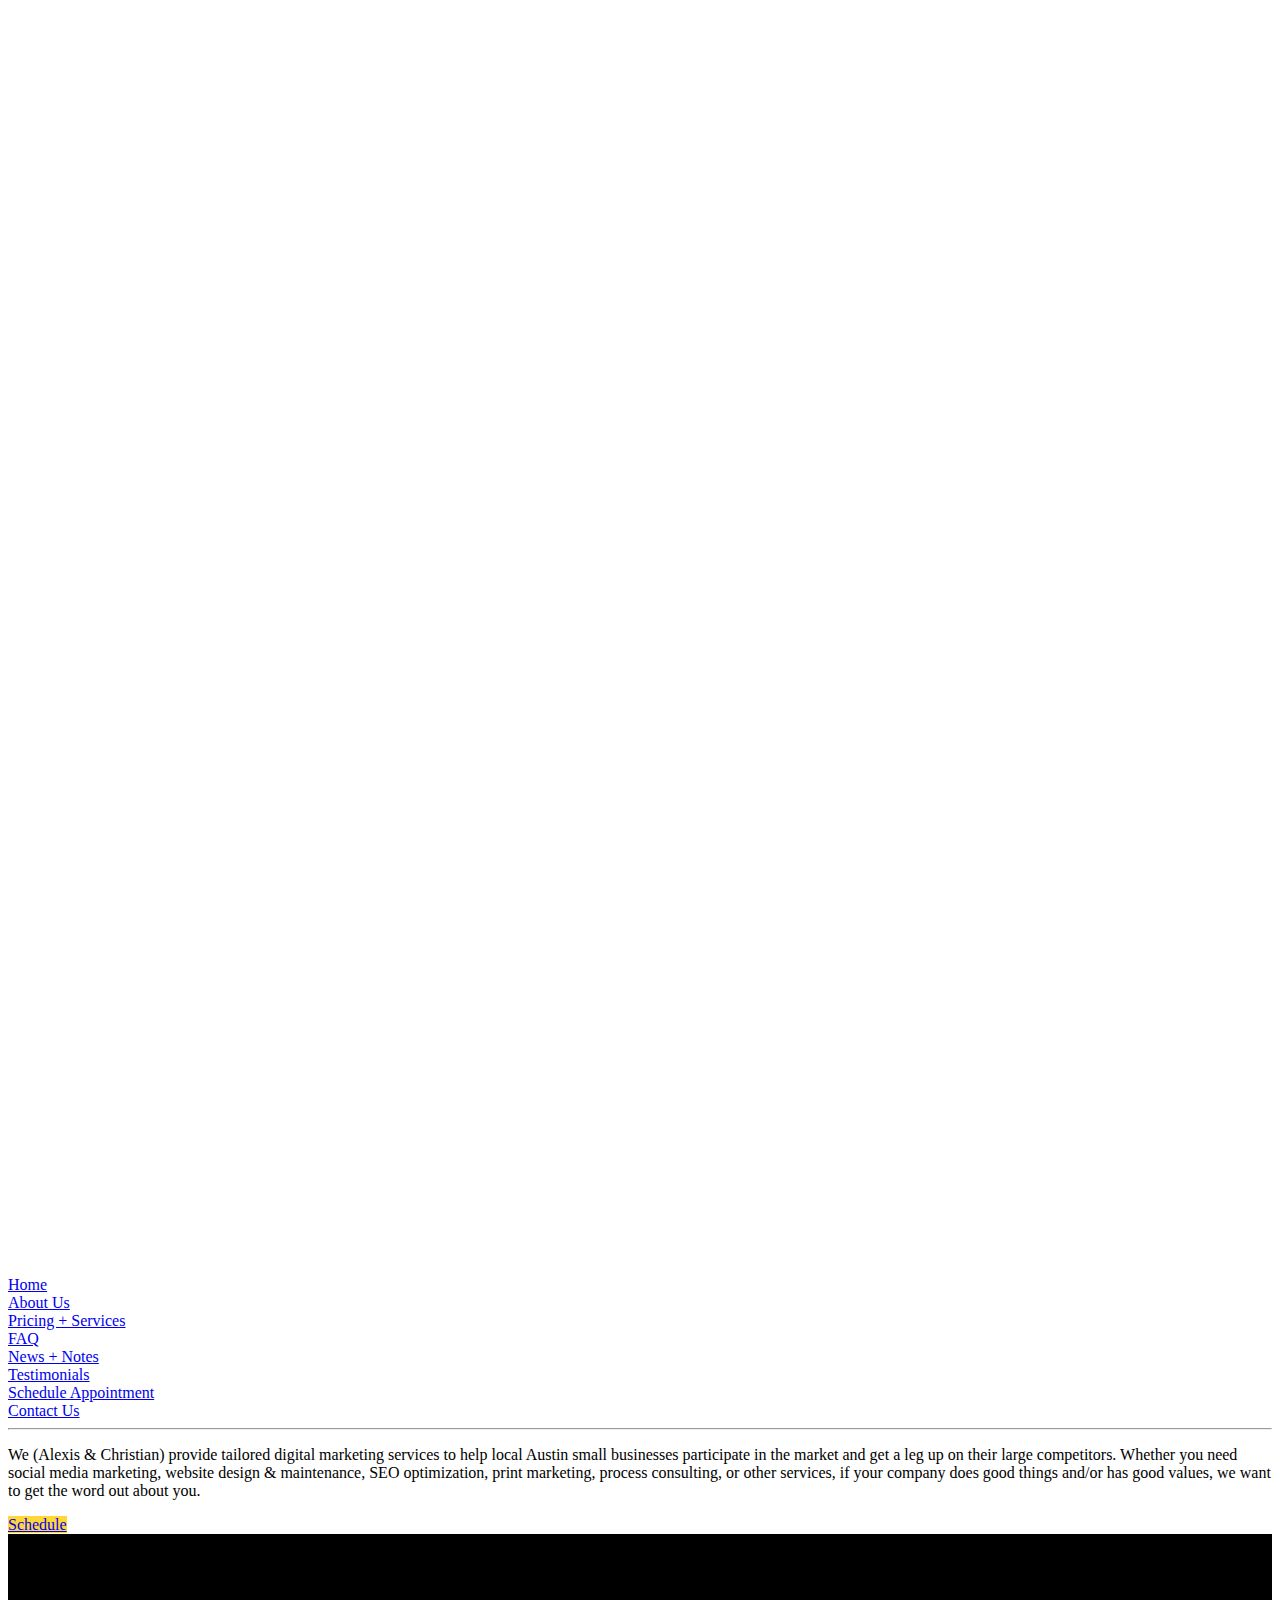
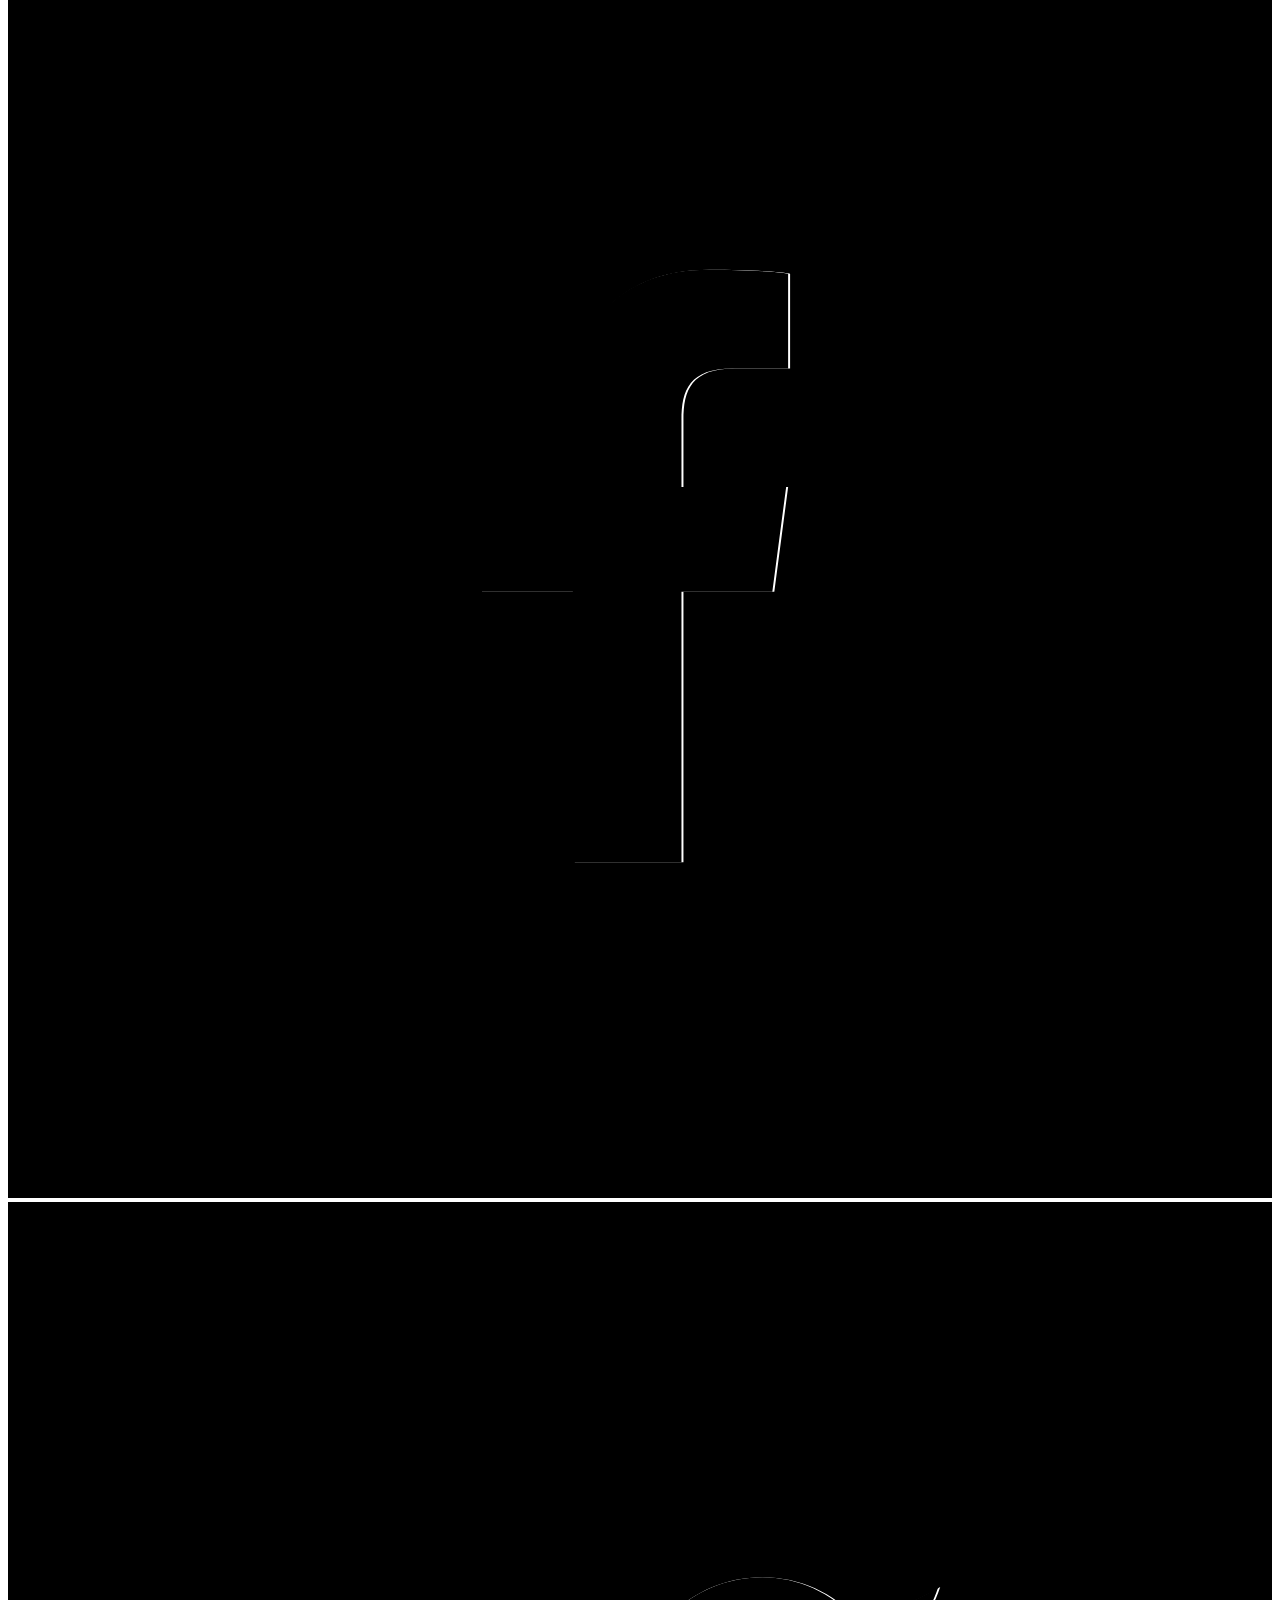
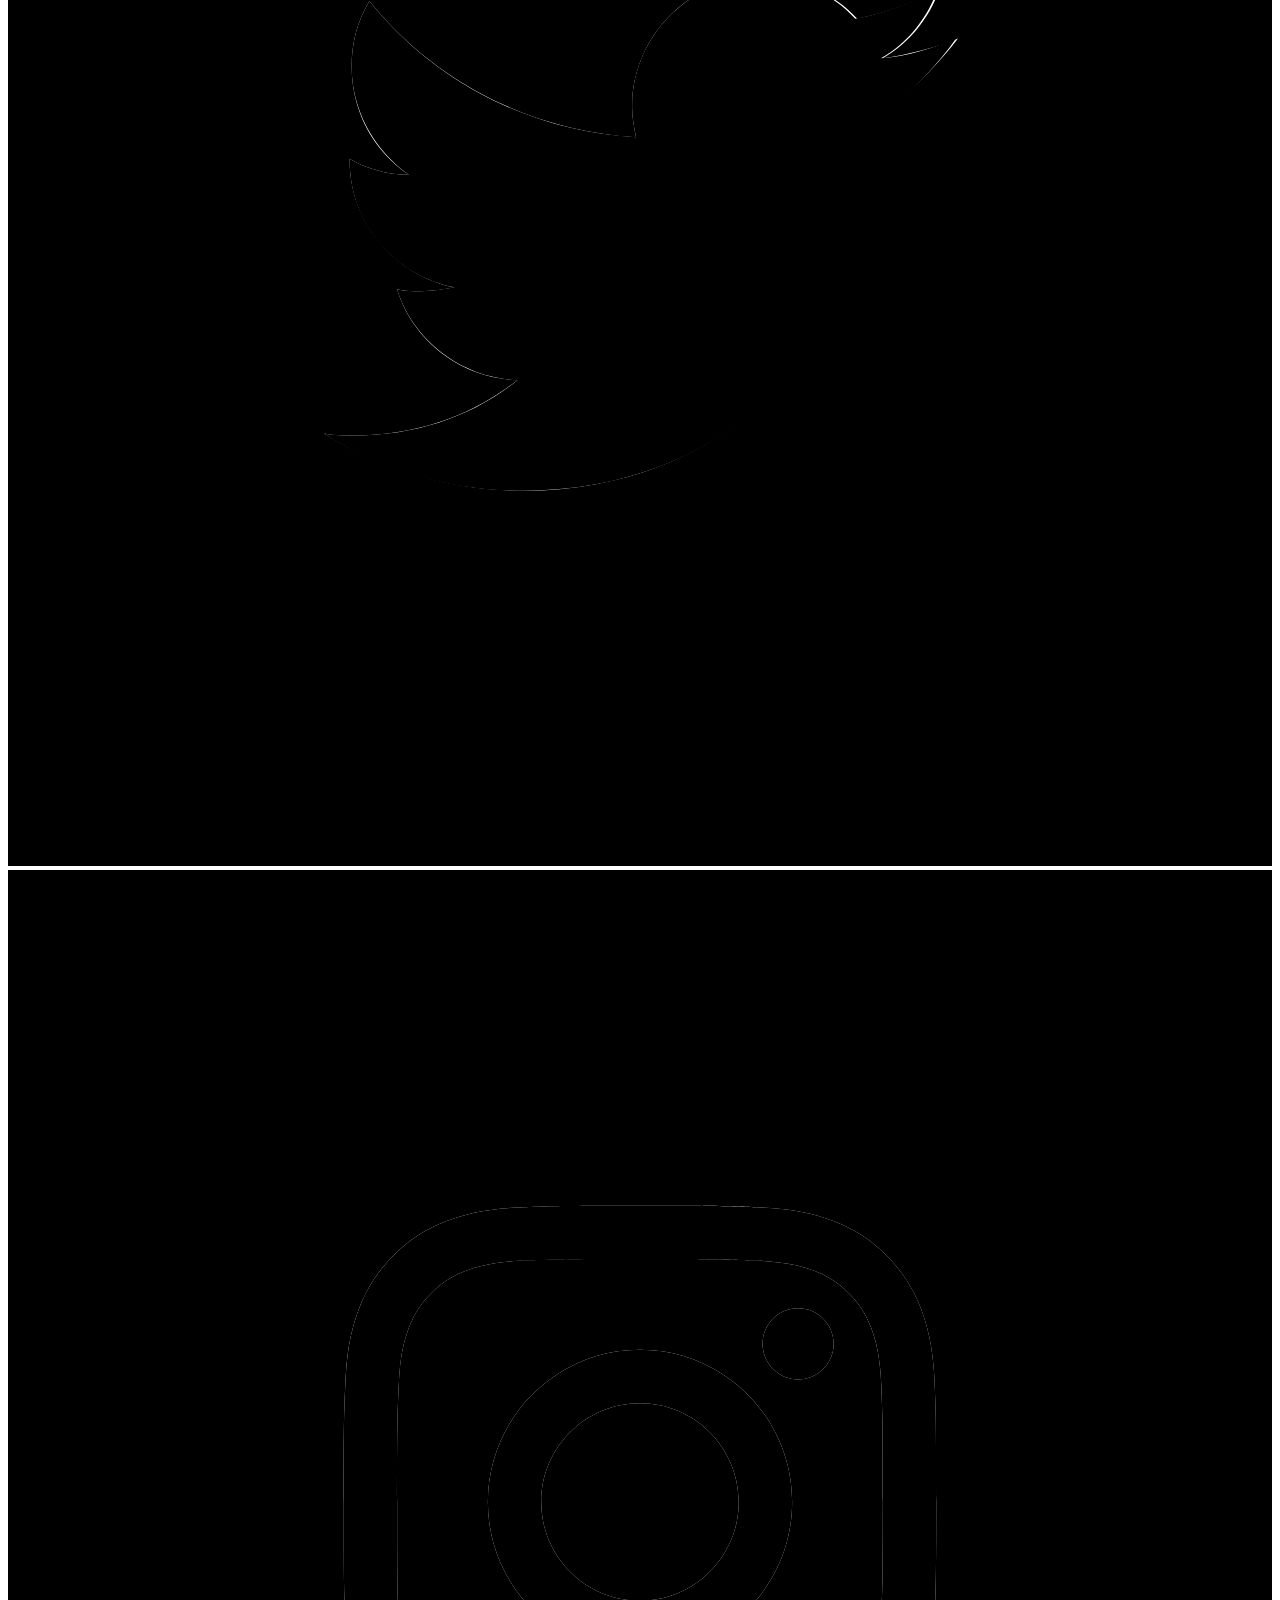
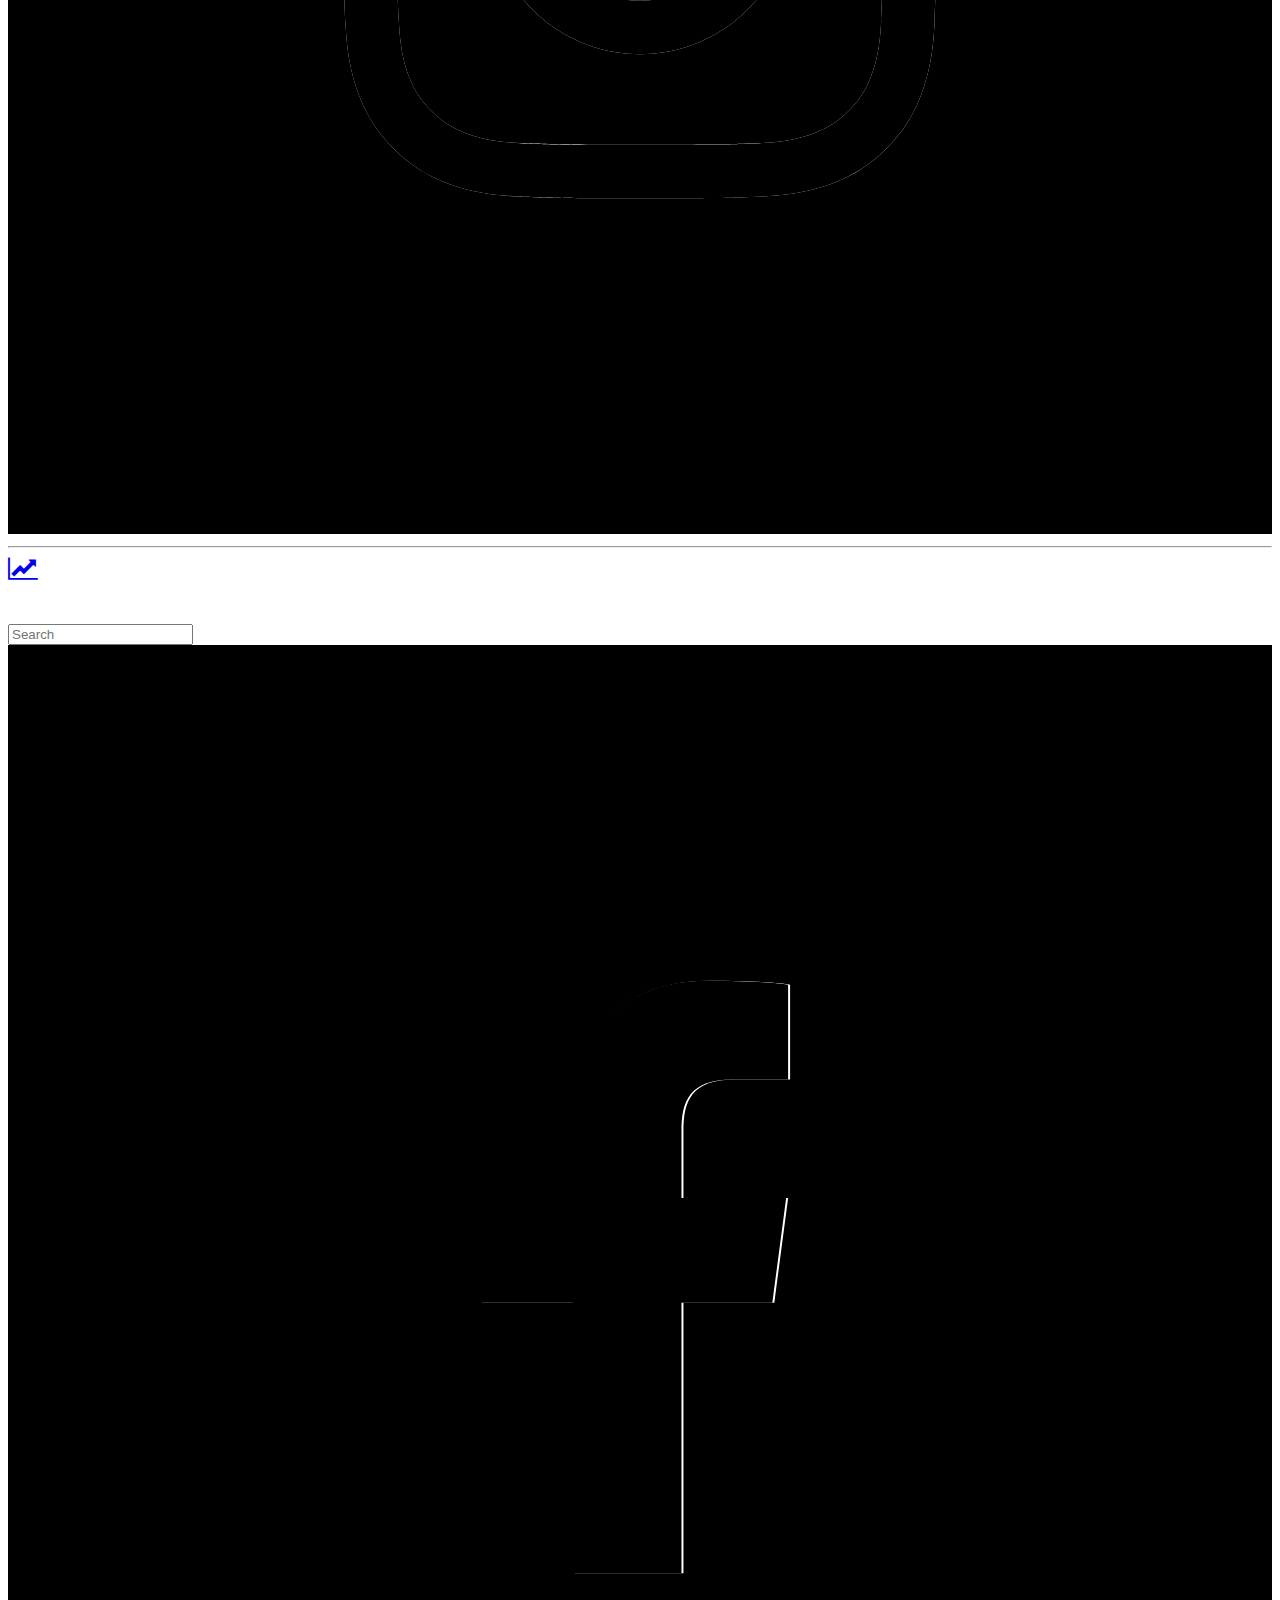
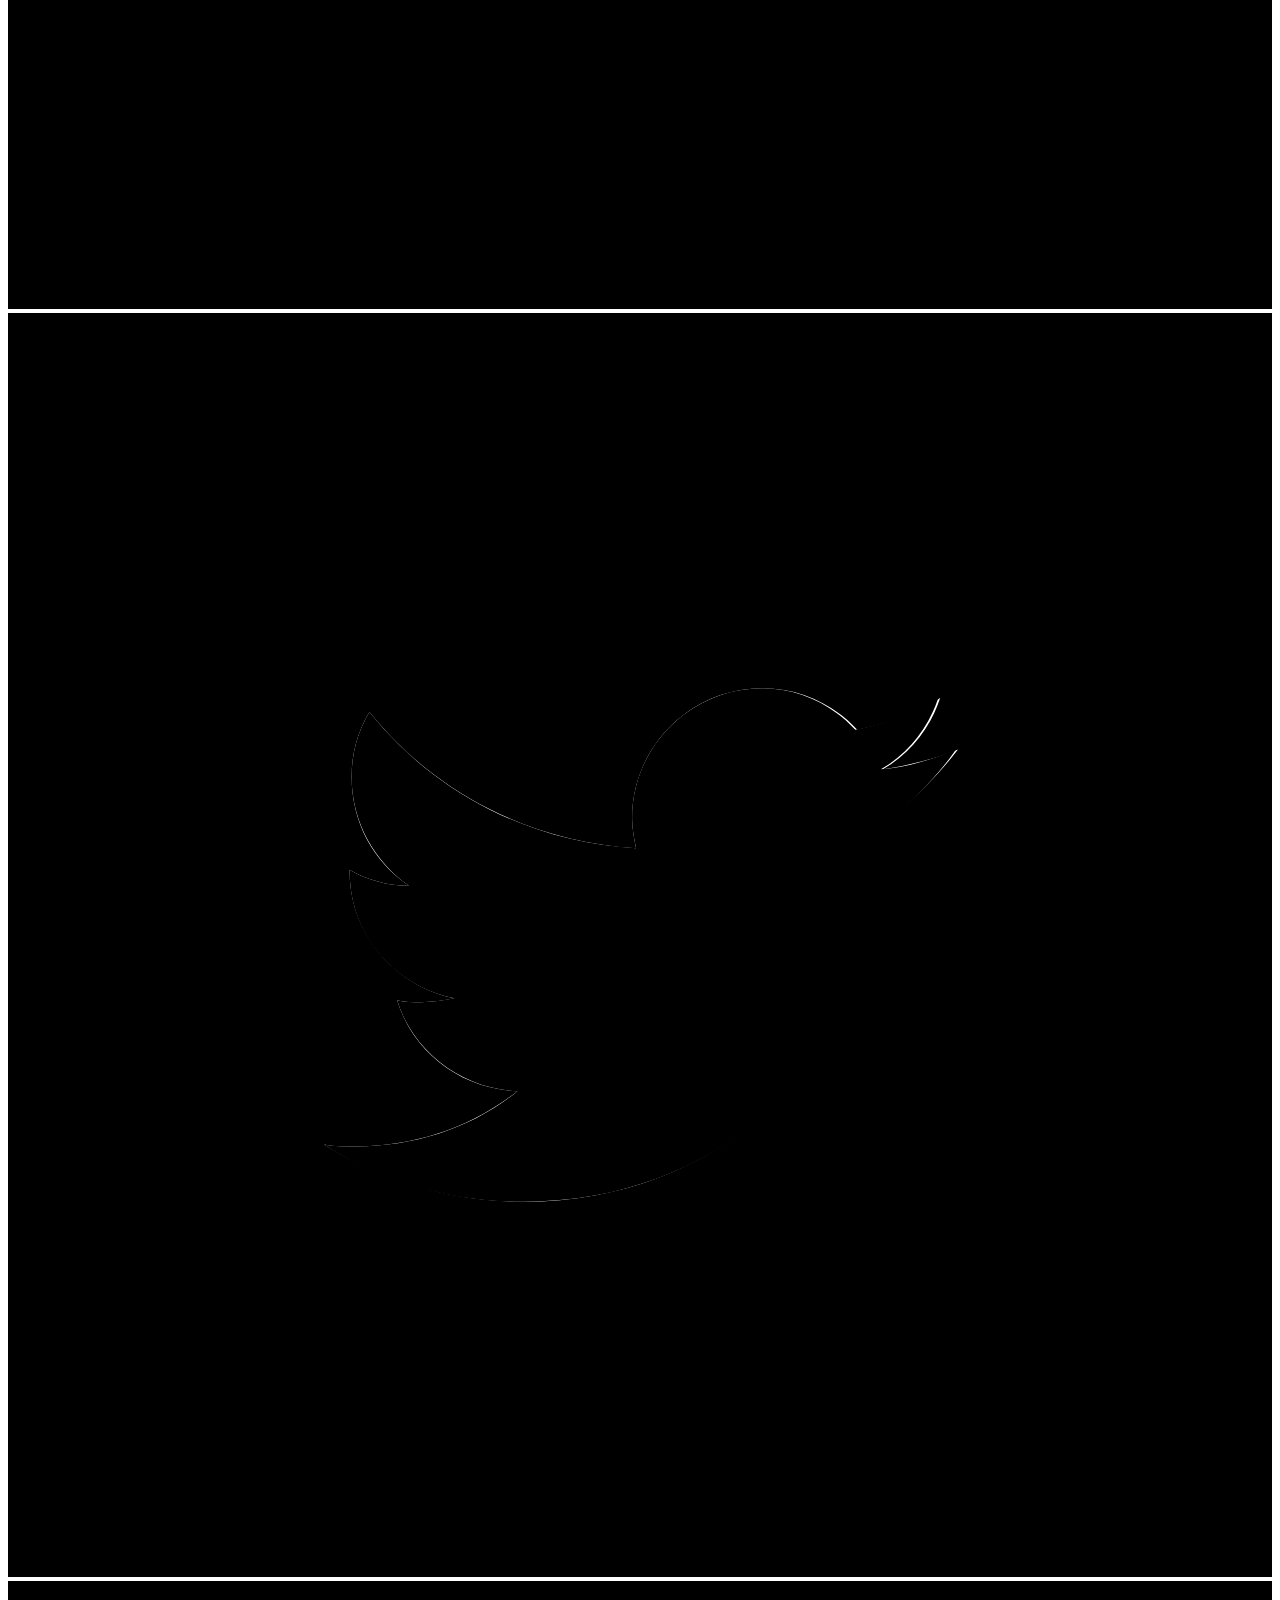
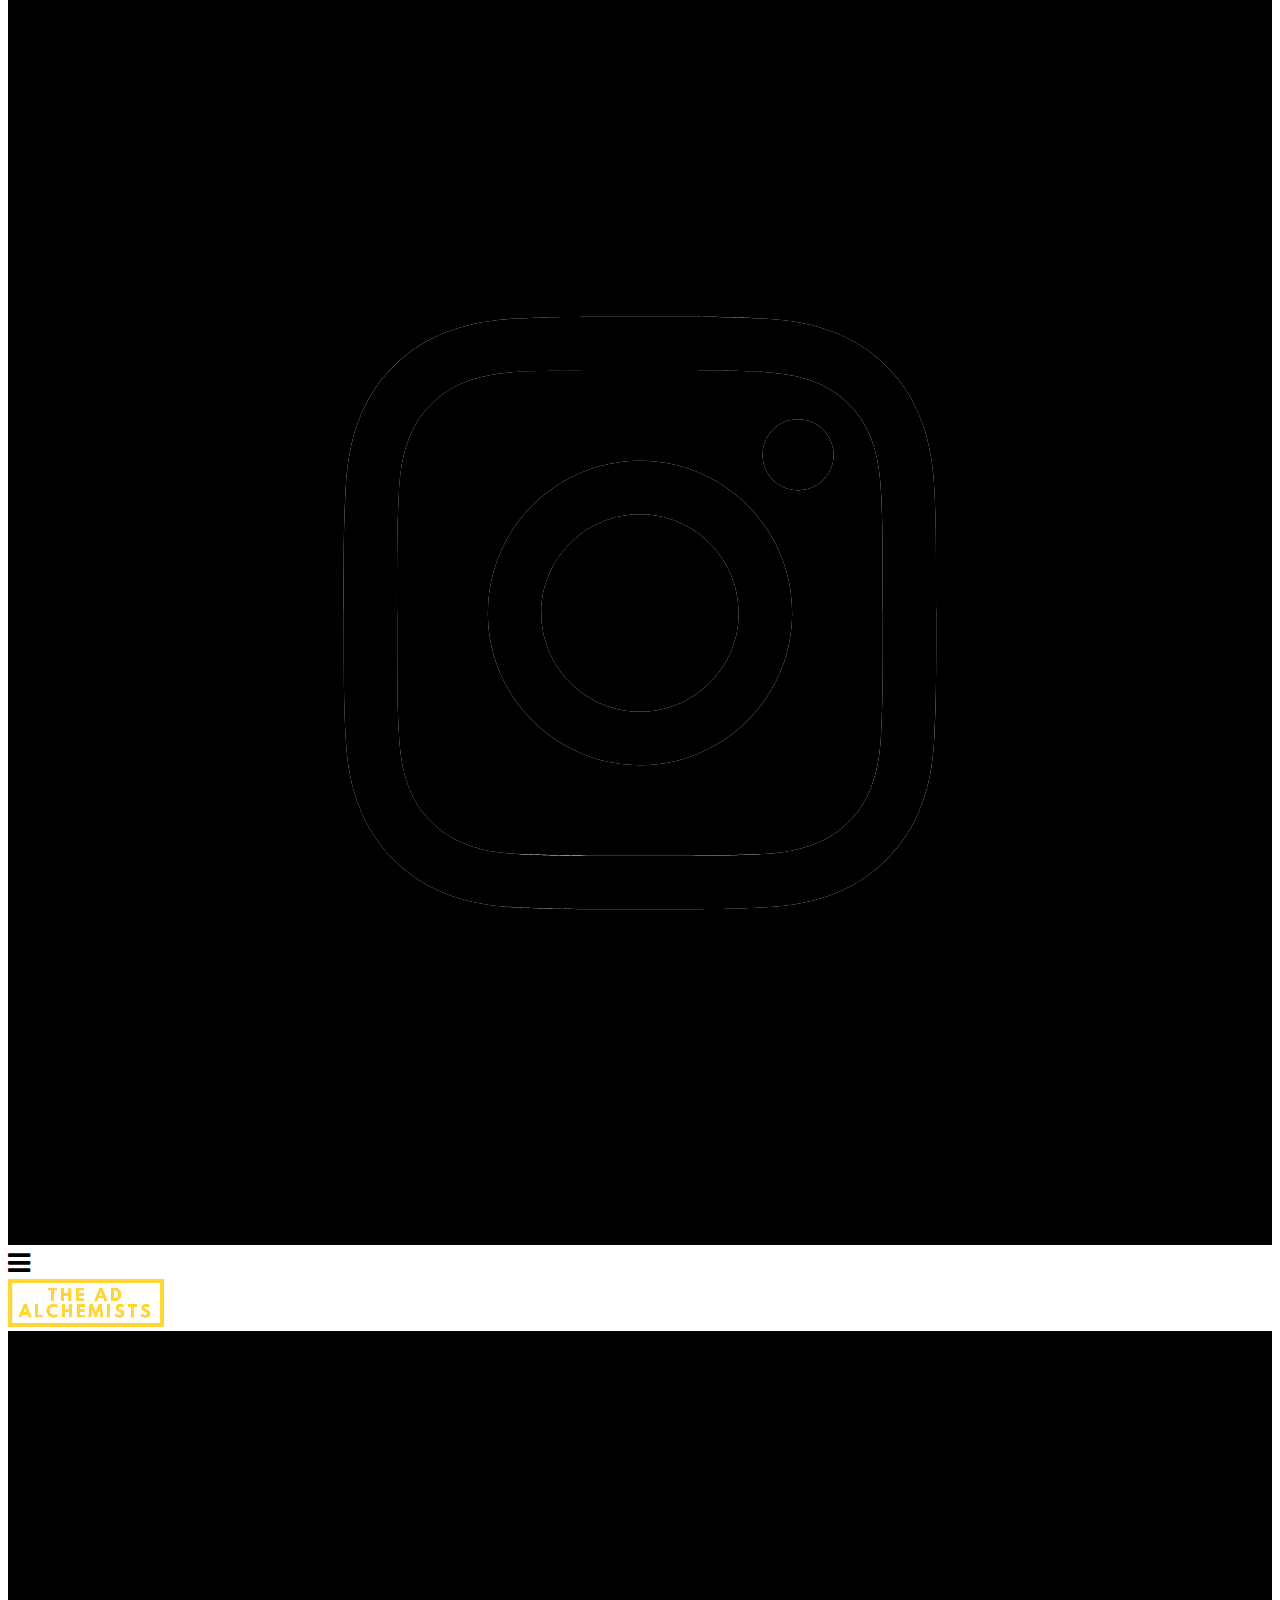
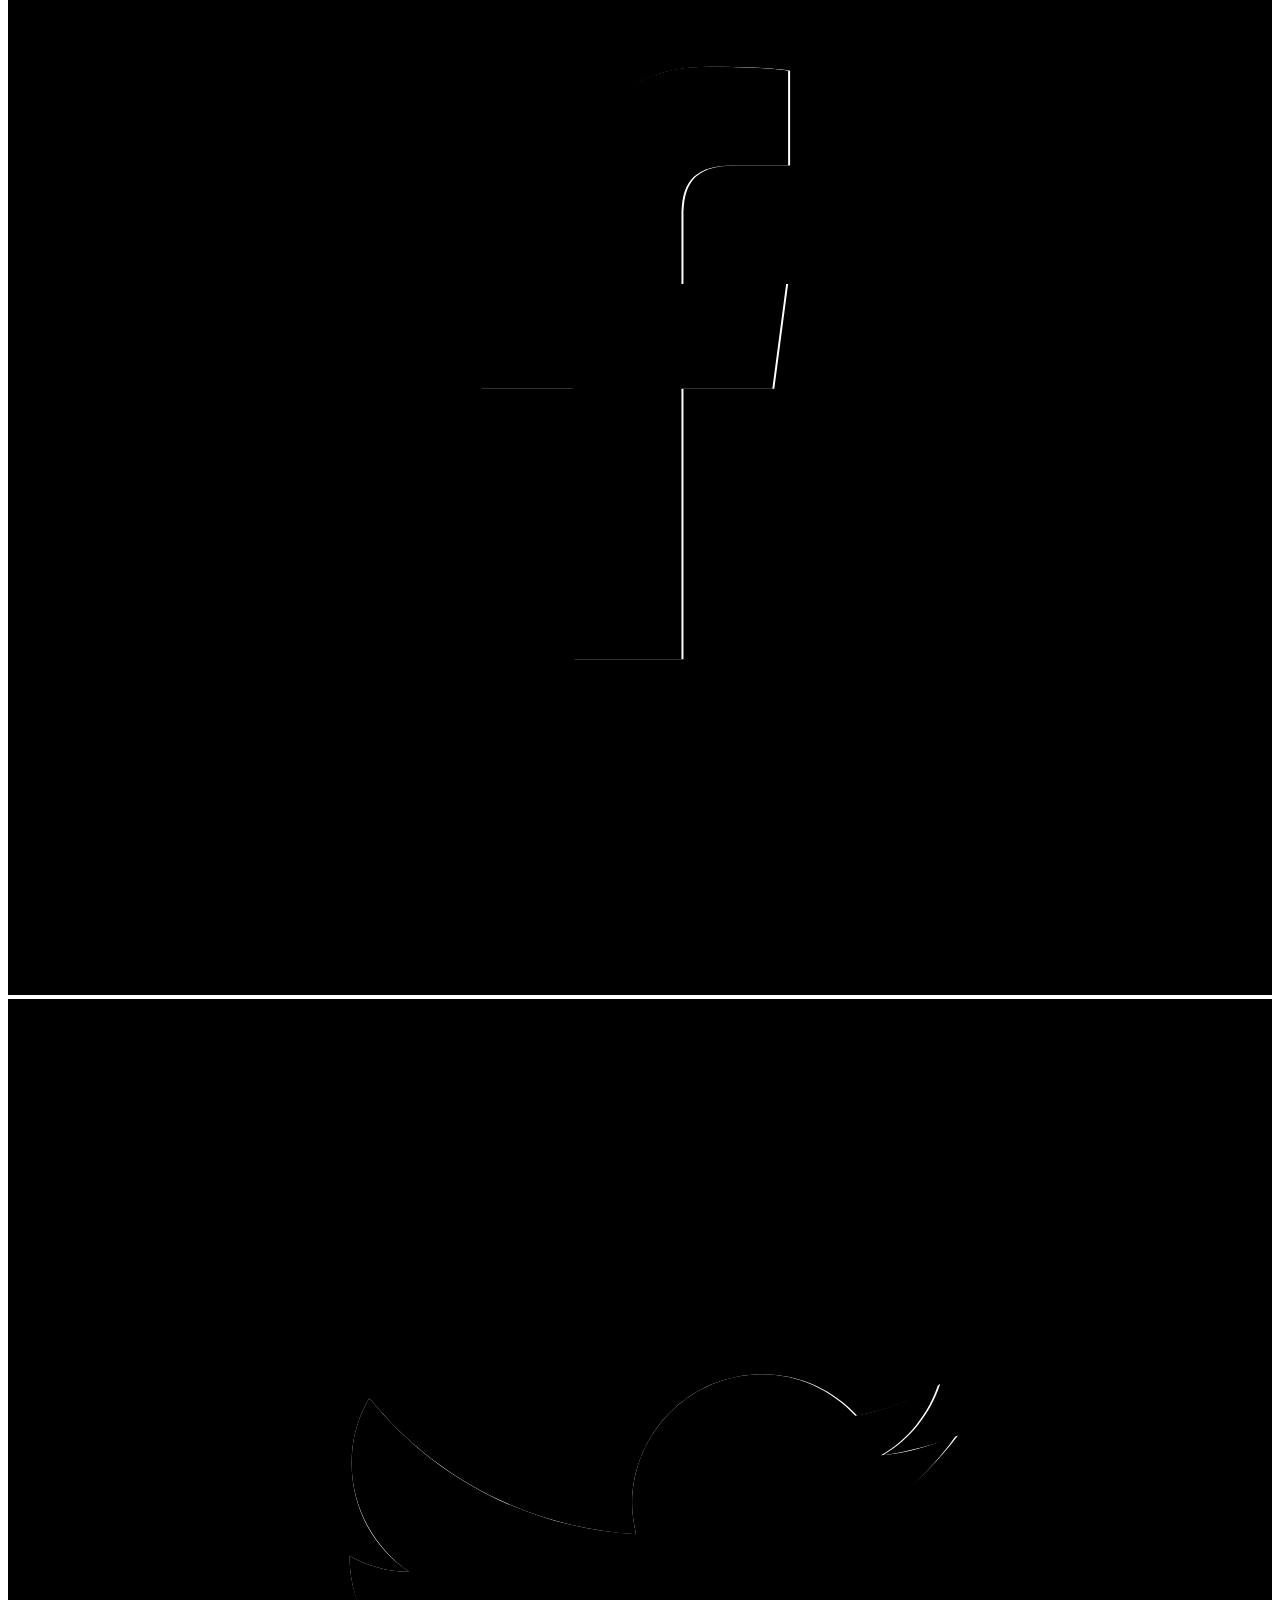
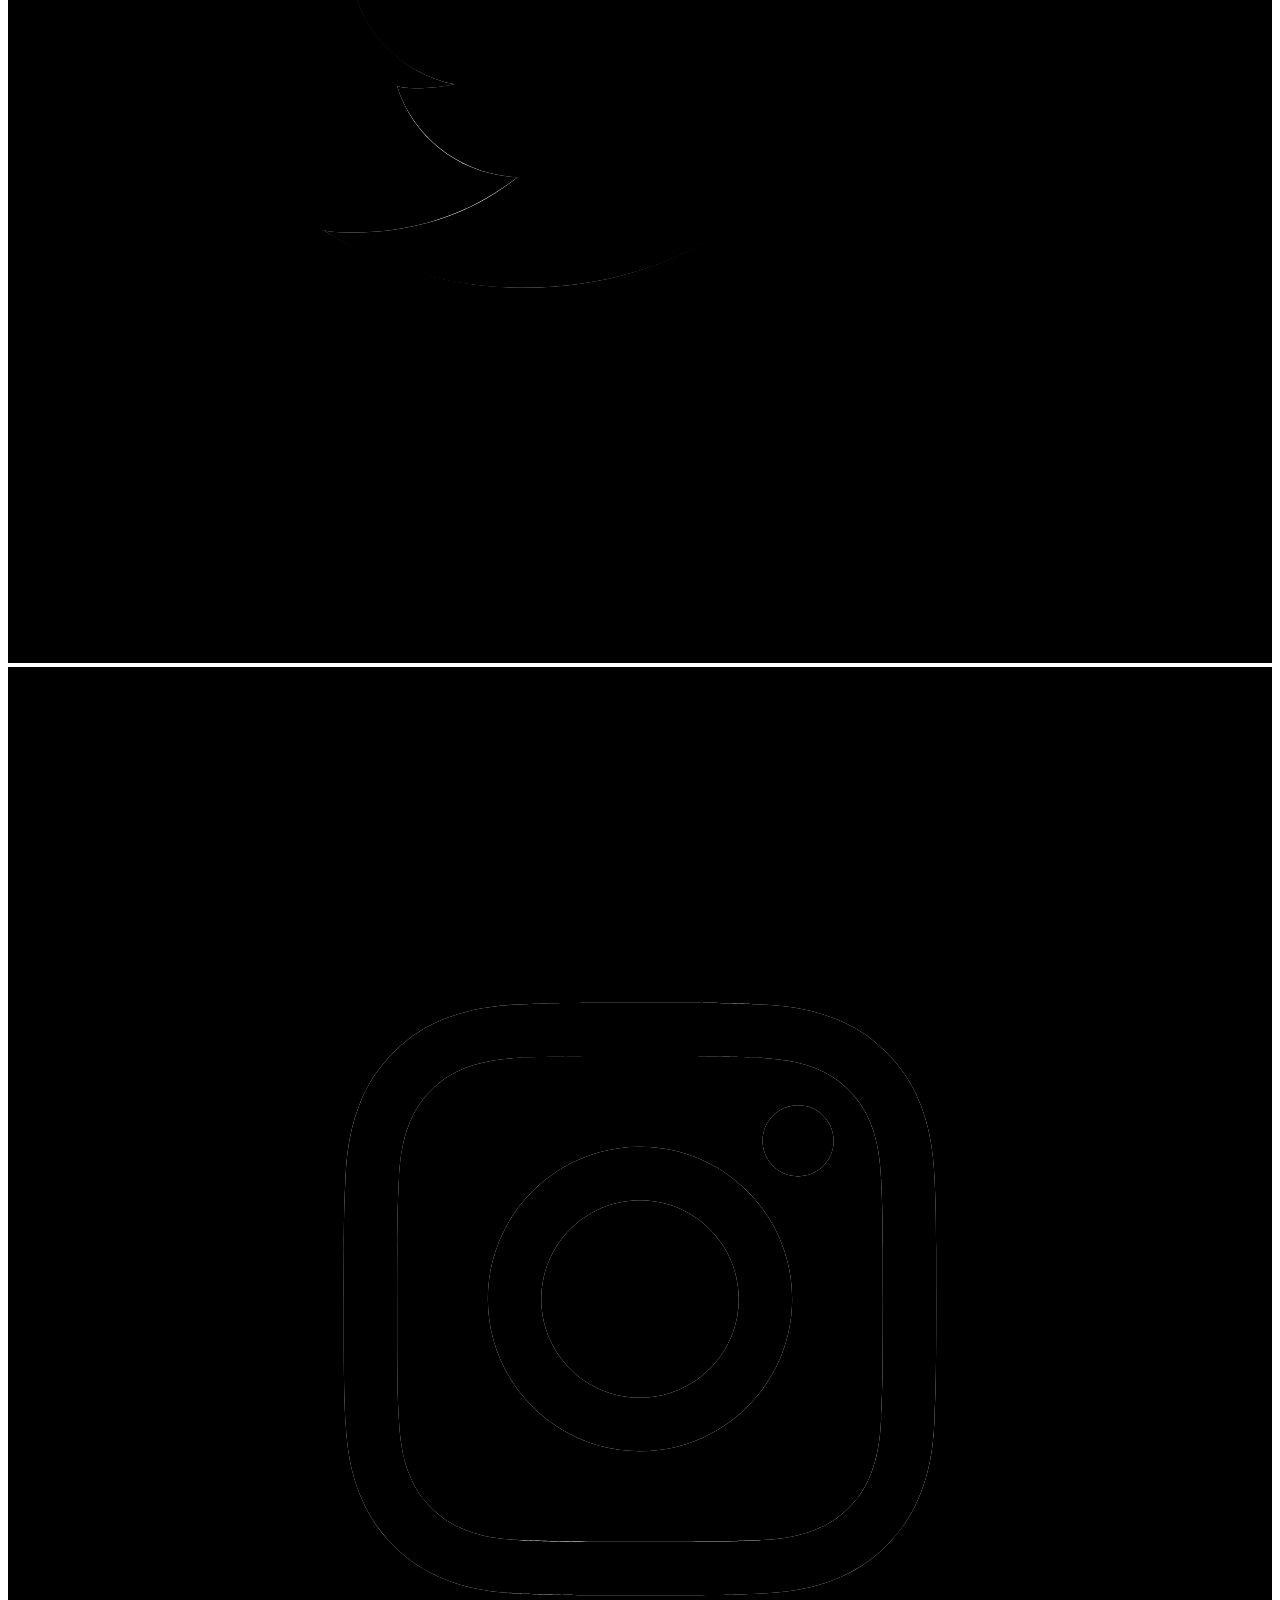
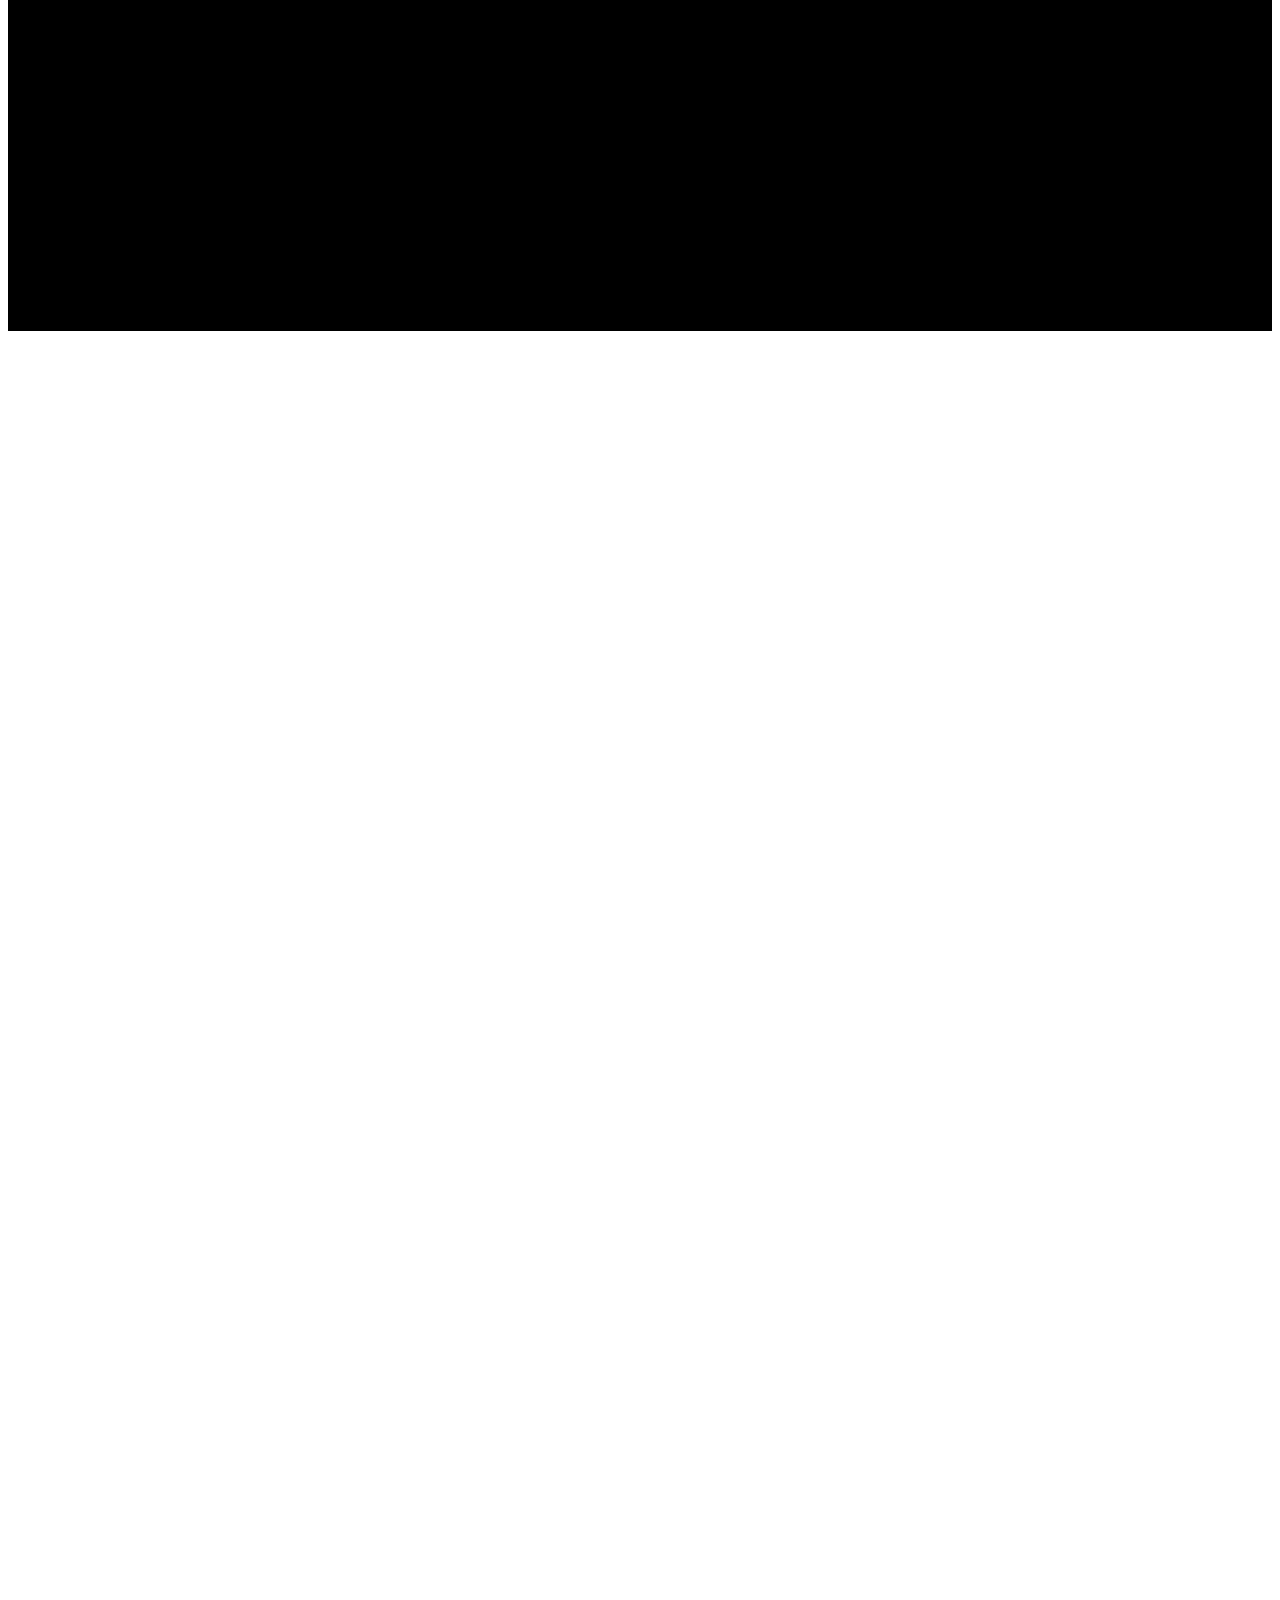
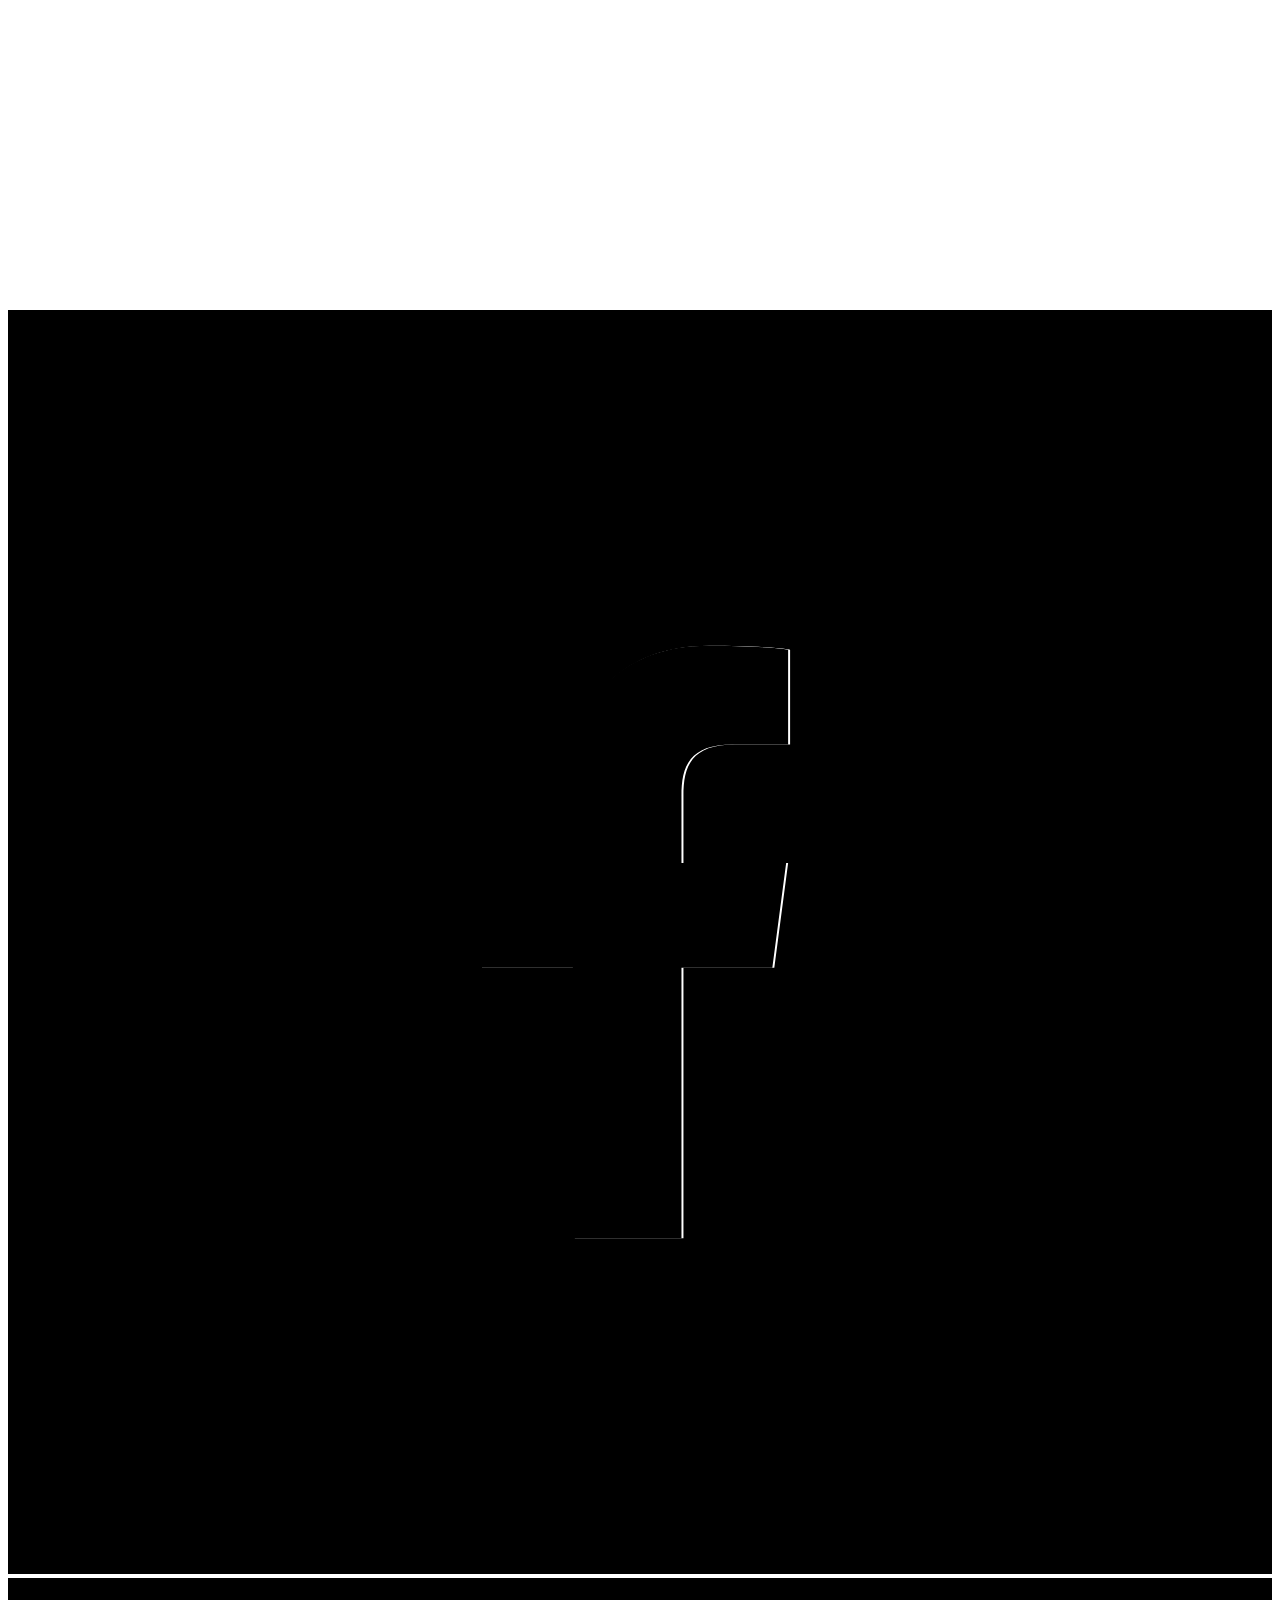
==== index.html @ 6ea58156 "Changing font-size for fa icon from prev commit" ====
<!doctype html>
<html xmlns:og="http://opengraphprotocol.org/schema/" xmlns:fb="http://www.facebook.com/2008/fbml" xmlns:website="http://ogp.me/ns/website" lang="en-US" itemscope itemtype="http://schema.org/WebPage" class="touch-styles">

<head>
    <meta http-equiv="X-UA-Compatible" content="IE=edge,chrome=1">
    <meta name="viewport" content="width=device-width, initial-scale=1">
    <base href="">
    <meta charset="utf-8" />
    <title>The Ad Alchemists</title>
    <link rel="shortcut icon" type="image/x-icon" href="/favicon.ico" />
    <link rel="canonical" href="http://www.theadalchemists.com/" />
    <meta property="og:site_name" content="Ready" />
    <meta property="og:title" content="Home" />
    <meta property="og:url" content="http://www.theadalchemists.com/" />
    <meta property="og:type" content="website" />
    <meta property="og:image" content="http://static1.squarespace.com/static/573cc03cc2ea51f428cb5dd6/t/591e15255016e103c188b16f/1495143718027/ready-logo.png?format=1000w" />
    <meta property="og:image:width" content="114" />
    <meta property="og:image:height" content="48" />
    <meta itemprop="name" content="Home" />
    <meta itemprop="url" content="https://ready-demo.squarespace.com/" />
    <meta itemprop="thumbnailUrl" content="http://static1.squarespace.com/static/573cc03cc2ea51f428cb5dd6/t/591e15255016e103c188b16f/1495143718027/ready-logo.png?format=1000w" />
    <link rel="image_src" href="http://static1.squarespace.com/static/573cc03cc2ea51f428cb5dd6/t/591e15255016e103c188b16f/1495143718027/ready-logo.png?format=1000w" />
    <meta itemprop="image" content="http://static1.squarespace.com/static/573cc03cc2ea51f428cb5dd6/t/591e15255016e103c188b16f/1495143718027/ready-logo.png?format=1000w" />
    <meta name="twitter:title" content="Home" />
    <meta name="twitter:image" content="http://static1.squarespace.com/static/573cc03cc2ea51f428cb5dd6/t/591e15255016e103c188b16f/1495143718027/ready-logo.png?format=1000w" />
    <meta name="twitter:url" content="https://ready-demo.squarespace.com/" />
    <meta name="twitter:card" content="summary" />
    <meta name="description" content="Vivid headlines and bright pops of color promote your services." />
    <script type="text/javascript" src="//use.typekit.net/ik/[base64].js"></script>
    <script type="text/javascript">
        try {
            Typekit.load();
        } catch (e) {}
    </script>
    <link rel="stylesheet" type="text/css" href="//fonts.googleapis.com/css?family=Roboto+Mono:400,500,700,700i,500i" />
    <script type="text/javascript">
        SQUARESPACE_ROLLUPS = {};
    </script>
    <script>
        (function(rollups, name) {
            if (!rollups[name]) {
                rollups[name] = {};
            }
            rollups[name].js = ["//static.squarespace.com/universal/scripts-compressed/common-2dbd768124782fe34b0a-min.js"];
        })(SQUARESPACE_ROLLUPS, 'squarespace-common');
    </script>
    <script crossorigin="anonymous" src="//static.squarespace.com/universal/scripts-compressed/common-2dbd768124782fe34b0a-min.js"></script>
    <script>
        (function(rollups, name) {
            if (!rollups[name]) {
                rollups[name] = {};
            }
            rollups[name].js = ["//static.squarespace.com/universal/scripts-compressed/dialog-80634f0387339749a4f3-min.js"];
        })(SQUARESPACE_ROLLUPS, 'squarespace-dialog');
    </script>
    <script crossorigin="anonymous" src="//static.squarespace.com/universal/scripts-compressed/dialog-80634f0387339749a4f3-min.js"></script>
    <script>
        (function(rollups, name) {
            if (!rollups[name]) {
                rollups[name] = {};
            }
            rollups[name].css = ["//static.squarespace.com/universal/styles-compressed/dialog-aba41cb3c0853ecd2e2fb2303806d950-min.css"];
        })(SQUARESPACE_ROLLUPS, 'squarespace-dialog');
    </script>
    <link rel="stylesheet" type="text/css" href="//static.squarespace.com/universal/styles-compressed/dialog-aba41cb3c0853ecd2e2fb2303806d950-min.css" />
    <script data-name="static-context">
        Static.SQUARESPACE_CONTEXT = {
            "facebookAppId": "314192535267336",
            "rollups": {
                "squarespace-announcement-bar": {
                    "css": "//static.squarespace.com/universal/styles-compressed/announcement-bar-d41d8cd98f00b204e9800998ecf8427e-min.css",
                    "js": "//static.squarespace.com/universal/scripts-compressed/announcement-bar-5a10ab8573ddf94ac1d8-min.js"
                },
                "squarespace-audio-player": {
                    "css": "//static.squarespace.com/universal/styles-compressed/audio-player-76e4bfcc3f9830beb388bae2002fbe6c-min.css",
                    "js": "//static.squarespace.com/universal/scripts-compressed/audio-player-1fb09e0e0eec65022211-min.js"
                },
                "squarespace-blog-collection-list": {
                    "css": "//static.squarespace.com/universal/styles-compressed/blog-collection-list-d41d8cd98f00b204e9800998ecf8427e-min.css",
                    "js": "//static.squarespace.com/universal/scripts-compressed/blog-collection-list-390888cf3ec82d285bf0-min.js"
                },
                "squarespace-calendar-block-renderer": {
                    "css": "//static.squarespace.com/universal/styles-compressed/calendar-block-renderer-bba726056d2134131ce9d3077c28adbe-min.css",
                    "js": "//static.squarespace.com/universal/scripts-compressed/calendar-block-renderer-1c415a6bfdc672d12b02-min.js"
                },
                "squarespace-chartjs-helpers": {
                    "css": "//static.squarespace.com/universal/styles-compressed/chartjs-helpers-9935a41d63cf08ca108505d288c1712e-min.css",
                    "js": "//static.squarespace.com/universal/scripts-compressed/chartjs-helpers-7f75ca4dd1be3aebe32a-min.js"
                },
                "squarespace-comments": {
                    "css": "//static.squarespace.com/universal/styles-compressed/comments-228a7276f159133cc3ea801187c348fa-min.css",
                    "js": "//static.squarespace.com/universal/scripts-compressed/comments-e160105b9e097305f886-min.js"
                },
                "squarespace-dialog": {
                    "css": "//static.squarespace.com/universal/styles-compressed/dialog-aba41cb3c0853ecd2e2fb2303806d950-min.css",
                    "js": "//static.squarespace.com/universal/scripts-compressed/dialog-80634f0387339749a4f3-min.js"
                },
                "squarespace-events-collection": {
                    "css": "//static.squarespace.com/universal/styles-compressed/events-collection-bba726056d2134131ce9d3077c28adbe-min.css",
                    "js": "//static.squarespace.com/universal/scripts-compressed/events-collection-8ab493ecff938bee0533-min.js"
                },
                "squarespace-form-rendering-utils": {
                    "js": "//static.squarespace.com/universal/scripts-compressed/form-rendering-utils-584599a1217e04aa7455-min.js"
                },
                "squarespace-gallery-collection-list": {
                    "css": "//static.squarespace.com/universal/styles-compressed/gallery-collection-list-d41d8cd98f00b204e9800998ecf8427e-min.css",
                    "js": "//static.squarespace.com/universal/scripts-compressed/gallery-collection-list-27133fba42a6202155f5-min.js"
                },
                "squarespace-image-zoom": {
                    "css": "//static.squarespace.com/universal/styles-compressed/image-zoom-ae974921915aeccaff8ad60c60e19c31-min.css",
                    "js": "//static.squarespace.com/universal/scripts-compressed/image-zoom-3768674b0571cc0bea57-min.js"
                },
                "squarespace-pinterest": {
                    "css": "//static.squarespace.com/universal/styles-compressed/pinterest-d41d8cd98f00b204e9800998ecf8427e-min.css",
                    "js": "//static.squarespace.com/universal/scripts-compressed/pinterest-52131a5d312f97bbd4a2-min.js"
                },
                "squarespace-popup-overlay": {
                    "css": "//static.squarespace.com/universal/styles-compressed/popup-overlay-b5d0993c85a2b5a604d02091b6b86723-min.css",
                    "js": "//static.squarespace.com/universal/scripts-compressed/popup-overlay-974d0992a78b479d643c-min.js"
                },
                "squarespace-product-quick-view": {
                    "css": "//static.squarespace.com/universal/styles-compressed/product-quick-view-e115b32dc09c37fe6f7e98f568e08b74-min.css",
                    "js": "//static.squarespace.com/universal/scripts-compressed/product-quick-view-f7f416015a81aa8fe4a5-min.js"
                },
                "squarespace-products-collection-item-v2": {
                    "css": "//static.squarespace.com/universal/styles-compressed/products-collection-item-v2-ae974921915aeccaff8ad60c60e19c31-min.css",
                    "js": "//static.squarespace.com/universal/scripts-compressed/products-collection-item-v2-8cf14fdcafba59110144-min.js"
                },
                "squarespace-products-collection-list-v2": {
                    "css": "//static.squarespace.com/universal/styles-compressed/products-collection-list-v2-ae974921915aeccaff8ad60c60e19c31-min.css",
                    "js": "//static.squarespace.com/universal/scripts-compressed/products-collection-list-v2-20642e68c24135500c2e-min.js"
                },
                "squarespace-search-page": {
                    "css": "//static.squarespace.com/universal/styles-compressed/search-page-9c747eeaabe96dacfea4932a63336f54-min.css",
                    "js": "//static.squarespace.com/universal/scripts-compressed/search-page-31808d627511da9c66bd-min.js"
                },
                "squarespace-search-preview": {
                    "js": "//static.squarespace.com/universal/scripts-compressed/search-preview-bccc5551a14770a763b8-min.js"
                },
                "squarespace-share-buttons": {
                    "js": "//static.squarespace.com/universal/scripts-compressed/share-buttons-c34c304aae2595d8ba4b-min.js"
                },
                "squarespace-simple-liking": {
                    "css": "//static.squarespace.com/universal/styles-compressed/simple-liking-09fa291ec2800c97714f0d157fd0a6ca-min.css",
                    "js": "//static.squarespace.com/universal/scripts-compressed/simple-liking-1aaeeb63d42092fd5ce2-min.js"
                },
                "squarespace-social-buttons": {
                    "css": "//static.squarespace.com/universal/styles-compressed/social-buttons-7a696232d1cd101fd62b5f174f9ae6ff-min.css",
                    "js": "//static.squarespace.com/universal/scripts-compressed/social-buttons-2e3aa30fb02c37251c61-min.js"
                },
                "squarespace-tourdates": {
                    "css": "//static.squarespace.com/universal/styles-compressed/tourdates-d41d8cd98f00b204e9800998ecf8427e-min.css",
                    "js": "//static.squarespace.com/universal/scripts-compressed/tourdates-706a4ca8c863c06c994c-min.js"
                },
                "squarespace-website-overlays-manager": {
                    "css": "//static.squarespace.com/universal/styles-compressed/website-overlays-manager-d1b0ace5f5af772d643f5a6ce0056946-min.css",
                    "js": "//static.squarespace.com/universal/scripts-compressed/website-overlays-manager-444897d57beb6b8bbd1e-min.js"
                }
            },
            "pageType": 2,
            "website": {
                "id": "573cc03cc2ea51f428cb5dd6",
                "identifier": "ready-demo",
                "websiteType": 1,
                "contentModifiedOn": 1496857781115,
                "cloneable": true,
                "siteStatus": {},
                "language": "en-US",
                "timeZone": "America/New_York",
                "machineTimeZoneOffset": -14400000,
                "timeZoneOffset": -14400000,
                "timeZoneAbbr": "EDT",
                "siteTitle": "Ready",
                "siteTagLine": "",
                "siteDescription": "",
                "logoImageId": "591e15255016e103c188b16f",
                "shareButtonOptions": {
                    "3": true,
                    "5": true,
                    "1": true,
                    "8": true,
                    "4": true,
                    "6": true,
                    "7": true
                },
                "logoImageUrl": "//static1.squarespace.com/static/573cc03cc2ea51f428cb5dd6/t/591e15255016e103c188b16f/1496857781115/",
                "authenticUrl": "https://ready-demo.squarespace.com",
                "internalUrl": "https://ready-demo.squarespace.com",
                "baseUrl": "https://ready-demo.squarespace.com",
                "sslSetting": 3,
                "isHstsEnabled": false,
                "socialAccounts": [{
                    "serviceId": 2,
                    "userId": "10203794036833619",
                    "screenname": "Squarespace",
                    "addedOn": 1496857100608,
                    "profileUrl": "https://www.facebook.com/theadalchemists",
                    "iconUrl": "http://graph.facebook.com/10203794036833619/picture?type=square",
                    "metaData": {
                        "service": "facebook"
                    },
                    "iconEnabled": true,
                    "serviceName": "facebook"
                }, {
                    "serviceId": 4,
                    "userId": "869626490169819136",
                    "userName": "sqsp_sqsp",
                    "screenname": "SQSPSQSP",
                    "addedOn": 1496857395089,
                    "profileUrl": "https://twitter.com/theadalchemists",
                    "iconUrl": "http://abs.twimg.com/sticky/default_profile_images/default_profile_normal.png",
                    "collectionId": "59383b33b8a79bfa922fff5e",
                    "iconEnabled": true,
                    "serviceName": "twitter"
                }, {
                    "serviceId": 10,
                    "userId": "4994375689",
                    "userName": "sqspsqsp",
                    "screenname": "Test Test",
                    "addedOn": 1496857432982,
                    "profileUrl": "https://instagram.com/theadalchemists",
                    "iconUrl": "https://scontent.cdninstagram.com/t51.2885-19/s150x150/17495238_638395636351623_8770114324107624448_a.jpg",
                    "collectionId": "59383b583a041152da76916a",
                    "iconEnabled": true,
                    "serviceName": "instagram"
                }],
                "typekitId": "",
                "statsMigrated": false,
                "imageMetadataProcessingEnabled": false,
                "screenshotId": "7dbb1ac3"
            },
            "websiteSettings": {
                "id": "573cc03cc2ea51f428cb5dd9",
                "websiteId": "573cc03cc2ea51f428cb5dd6",
                "subjects": [],
                "country": "US",
                "state": "NY",
                "simpleLikingEnabled": true,
                "mobileInfoBarSettings": {
                    "isContactEmailEnabled": false,
                    "isContactPhoneNumberEnabled": false,
                    "isLocationEnabled": false,
                    "isBusinessHoursEnabled": false
                },
                "commentLikesAllowed": true,
                "commentAnonAllowed": true,
                "commentThreaded": true,
                "commentApprovalRequired": false,
                "commentAvatarsOn": true,
                "commentSortType": 2,
                "commentFlagThreshold": 0,
                "commentFlagsAllowed": true,
                "commentEnableByDefault": true,
                "commentDisableAfterDaysDefault": 0,
                "disqusShortname": "",
                "commentsEnabled": false,
                "storeSettings": {
                    "returnPolicy": null,
                    "termsOfService": null,
                    "privacyPolicy": null,
                    "paymentSettings": {},
                    "expressCheckout": false,
                    "useLightCart": false,
                    "showNoteField": false,
                    "shippingCountryDefaultValue": "US",
                    "billToShippingDefaultValue": false,
                    "showShippingPhoneNumber": true,
                    "isShippingPhoneRequired": false,
                    "showBillingPhoneNumber": true,
                    "isBillingPhoneRequired": false,
                    "multipleQuantityAllowedForServices": true,
                    "currenciesSupported": ["CHF", "HKD", "MXN", "EUR", "DKK", "USD", "CAD", "MYR", "NOK", "THB", "AUD", "SGD", "ILS", "PLN", "GBP", "CZK", "SEK", "NZD", "PHP", "RUB"],
                    "defaultCurrency": "USD",
                    "selectedCurrency": "USD",
                    "measurementStandard": 1,
                    "showCustomCheckoutForm": false,
                    "enableMailingListOptInByDefault": true,
                    "sameAsRetailLocation": false,
                    "isLive": false
                },
                "useEscapeKeyToLogin": true,
                "ssBadgeType": 1,
                "ssBadgePosition": 4,
                "ssBadgeVisibility": 1,
                "ssBadgeDevices": 1,
                "pinterestOverlayOptions": {
                    "mode": "disabled"
                },
                "ampEnabled": false
            },
            "cookieSettings": {
                "isRestrictiveCookiePolicyEnabled": false
            },
            "websiteCloneable": true,
            "collection": {
                "title": "Home",
                "id": "58178adec534a576aa3f95c1",
                "fullUrl": "/",
                "type": 10
            },
            "subscribed": false,
            "appDomain": "squarespace.com",
            "templateTweakable": true,
            "tweakJSON": {
                "aspect-ratio": "Auto",
                "gallery-arrow-style": "No Background",
                "gallery-aspect-ratio": "3:2 Standard",
                "gallery-auto-crop": "true",
                "gallery-autoplay": "false",
                "gallery-design": "Slideshow",
                "gallery-info-overlay": "Show on Hover",
                "gallery-loop": "false",
                "gallery-navigation": "Bullets",
                "gallery-show-arrows": "true",
                "gallery-transitions": "Fade",
                "galleryArrowBackground": "rgba(34,34,34,1)",
                "galleryArrowColor": "rgba(255,255,255,1)",
                "galleryAutoplaySpeed": "3",
                "galleryCircleColor": "rgba(255,255,255,1)",
                "galleryInfoBackground": "rgba(0, 0, 0, .7)",
                "galleryThumbnailSize": "100px",
                "gridSize": "350px",
                "gridSpacing": "20px",
                "maxNumberColumns": "3",
                "minColumnWidth": "300",
                "tweak-blog-list-grid-alignment": "Top",
                "tweak-blog-list-grid-narrow-columns": "false",
                "tweak-blog-list-max-width": "Wide",
                "tweak-crop-images": "None",
                "tweak-infinite-scroll": "false",
                "tweak-product-item-image-zoom-factor": "2.5",
                "tweak-product-list-item-hover-behavior": "Show Alternate Image",
                "tweak-product-list-items-per-row": "4",
                "tweak-show-progress-indicator": "false"
            },
            "templateId": "54d3906fe4b04c1c9981b00e",
            "pageFeatures": [1, 2, 4],
            "impersonatedSession": false,
            "demoCollections": [{
                "collectionId": "54d395e9e4b024c922198793",
                "deleted": true
            }, {
                "collectionId": "551d9f04e4b06596379b76bd",
                "deleted": true
            }, {
                "collectionId": "56a6922369492ebb02d88cd9",
                "deleted": true
            }, {
                "collectionId": "56b50df137013b51fcd91fd1",
                "deleted": true
            }, {
                "collectionId": "56c35c362b8ddeb4d15aac75",
                "deleted": true
            }, {
                "collectionId": "56cdfa0c4c2f854ddd8a6a23",
                "deleted": true
            }, {
                "collectionId": "56cdfa144c2f854ddd8a6a82",
                "deleted": true
            }, {
                "collectionId": "56cdfa1d4c2f854ddd8a6ace",
                "deleted": true
            }, {
                "collectionId": "56cdfa25746fb97e6747e807",
                "deleted": true
            }, {
                "collectionId": "56cdfa2e746fb97e6747e875",
                "deleted": true
            }, {
                "collectionId": "56cdfa364c2f854ddd8a6b9d",
                "deleted": true
            }],
            "isFacebookTab": false,
            "tzData": {
                "zones": [
                    [-300, "US", "E%sT", null]
                ],
                "rules": {
                    "US": [
                        [1967, 2006, null, "Oct", "lastSun", "2:00", "0", "S"],
                        [1987, 2006, null, "Apr", "Sun>=1", "2:00", "1:00", "D"],
                        [2007, "max", null, "Mar", "Sun>=8", "2:00", "1:00", "D"],
                        [2007, "max", null, "Nov", "Sun>=1", "2:00", "0", "S"]
                    ]
                }
            },
            "useNewImageLoader": true
        };
    </script>
    <script type="text/javascript">
        SquarespaceFonts.loadViaContext();
        Squarespace.load(window);
    </script>
    <script type="application/ld+json">{"@context":"http://schema.org","@type":"WebSite","url":"https://ready-demo.squarespace.com","name":"Ready","description":"","image":"//static1.squarespace.com/static/573cc03cc2ea51f428cb5dd6/t/591e15255016e103c188b16f/1496857781115/"}</script>
    <!--[if gte IE 9]> <link rel="stylesheet" type="text/css" href="//static1.squarespace.com/static/sitecss/573cc03cc2ea51f428cb5dd6/157/54d3906fe4b04c1c9981b00e/576aa0d72e69cf8e27a22a2b/4918-05142015/1496857432997/site.css?&filterFeatures=false&part=1"/><link rel="stylesheet" type="text/css" href="//static1.squarespace.com/static/sitecss/573cc03cc2ea51f428cb5dd6/157/54d3906fe4b04c1c9981b00e/576aa0d72e69cf8e27a22a2b/4918-05142015/1496857432997/site.css?&filterFeatures=false&part=2"/><link rel="stylesheet" type="text/css" href="//static1.squarespace.com/static/sitecss/573cc03cc2ea51f428cb5dd6/157/54d3906fe4b04c1c9981b00e/576aa0d72e69cf8e27a22a2b/4918-05142015/1496857432997/site.css?&filterFeatures=false&part=3"/><link rel="stylesheet" type="text/css" href="//static1.squarespace.com/static/sitecss/573cc03cc2ea51f428cb5dd6/157/54d3906fe4b04c1c9981b00e/576aa0d72e69cf8e27a22a2b/4918-05142015/1496857432997/site.css?&filterFeatures=false&part=4"/><![endif]-->
    <!--[if lt IE 9]><link rel="stylesheet" type="text/css" href="//static1.squarespace.com/static/sitecss/573cc03cc2ea51f428cb5dd6/157/54d3906fe4b04c1c9981b00e/576aa0d72e69cf8e27a22a2b/4918-05142015/1496857432997/site.css?&filterFeatures=false&noMedia=true&part=1"/><link rel="stylesheet" type="text/css" href="//static1.squarespace.com/static/sitecss/573cc03cc2ea51f428cb5dd6/157/54d3906fe4b04c1c9981b00e/576aa0d72e69cf8e27a22a2b/4918-05142015/1496857432997/site.css?&filterFeatures=false&noMedia=true&part=2"/><link rel="stylesheet" type="text/css" href="//static1.squarespace.com/static/sitecss/573cc03cc2ea51f428cb5dd6/157/54d3906fe4b04c1c9981b00e/576aa0d72e69cf8e27a22a2b/4918-05142015/1496857432997/site.css?&filterFeatures=false&noMedia=true&part=3"/><link rel="stylesheet" type="text/css" href="//static1.squarespace.com/static/sitecss/573cc03cc2ea51f428cb5dd6/157/54d3906fe4b04c1c9981b00e/576aa0d72e69cf8e27a22a2b/4918-05142015/1496857432997/site.css?&filterFeatures=false&noMedia=true&part=4"/><![endif]-->
    <!--[if !IE]> -->
    <link rel="stylesheet" type="text/css" href="//static1.squarespace.com/static/sitecss/573cc03cc2ea51f428cb5dd6/157/54d3906fe4b04c1c9981b00e/576aa0d72e69cf8e27a22a2b/4918-05142015/1496857432997/site.css?&filterFeatures=false" />
    <!-- <![endif]-->
    <!-- End of Squarespace Headers -->
    <script>
        (function() {
            var touchTest = 'ontouchstart' in window || navigator.msMaxTouchPoints;
            if (!touchTest) {
                document.documentElement.className = document.documentElement.className.replace(/touch\-styles/g, '');
            }
        })();
    </script>
    <link rel="stylesheet" href="https://maxcdn.bootstrapcdn.com/font-awesome/4.4.0/css/font-awesome.min.css">
</head>

<body id="collection-58178adec534a576aa3f95c1" class="tweak-header-background-color-on tweak-main-blocks-full-bleed  tweak-ui-icon-weight-medium tweak-navigation-link-spacing-medium tweak-hide-right-nav-column tweak-site-branding-borders-none tweak-show-site-tagline tweak-site-branding-layout-inline tweak-show-search-in-header tweak-show-social-in-header tweak-quote-block-alignment-center tweak-blog-list-grid-alignment-top tweak-blog-list-max-width-wide  tweak-crop-images-none   tweak-show-excerpt-on-blog-list   tweak-blog-text-alignment-left tweak-blog-promoted-meta-categories tweak-blog-date-style-above-title tweak-blog-show-divider tweak-show-blog-item-banner-image tweak-blog-item-banner-image-width-normal tweak-show-blog-item-sidebar tweak-show-blog-item-author-profile-in-sidebar  tweak-template-social-icon-style-regular  hide-album-share-link   event-thumbnails event-thumbnail-size-32-standard event-date-label  event-list-show-cats event-list-date event-list-time event-list-address     event-excerpts  event-item-back-link    gallery-design-slideshow aspect-ratio-auto lightbox-style-dark gallery-navigation-bullets gallery-info-overlay-show-on-hover gallery-aspect-ratio-32-standard gallery-arrow-style-no-background gallery-transitions-fade gallery-show-arrows gallery-auto-crop   tweak-product-list-image-aspect-ratio-11-square tweak-product-list-item-hover-behavior-show-alternate-image tweak-product-list-meta-position-overlay tweak-product-list-mobile-meta-position-under tweak-product-list-meta-alignment-under-left tweak-product-list-meta-alignment-overlay-center-center tweak-product-list-show-title tweak-product-list-show-price tweak-product-list-filter-display-hide tweak-product-list-filter-alignment-left tweak-product-item-nav-show-breadcrumb-and-pagination tweak-product-item-nav-pagination-style-previousnext tweak-product-item-nav-breadcrumb-alignment-left tweak-product-item-nav-pagination-alignment-split tweak-product-item-gallery-position-left tweak-product-item-gallery-design-slideshow tweak-product-item-gallery-aspect-ratio-11-square tweak-product-item-gallery-thumbnail-alignment-left tweak-product-item-details-alignment-left tweak-product-item-details-show-title tweak-product-item-details-show-price tweak-product-item-details-show-excerpt tweak-product-item-details-excerpt-position-below-price tweak-product-item-details-show-share-buttons tweak-product-item-details-show-variants tweak-product-item-details-show-quantity tweak-product-item-details-options-style-square tweak-product-item-details-show-add-to-cart-button tweak-product-item-details-add-to-cart-button-style-solid tweak-product-item-details-add-to-cart-button-shape-square tweak-product-item-details-add-to-cart-button-padding-medium tweak-product-item-image-zoom-enabled tweak-product-item-image-zoom-behavior-click tweak-product-item-lightbox-enabled tweak-product-badge-style-circle tweak-product-badge-position-top-right tweak-product-badge-inset-floating newsletter-style-dark hide-opentable-icons opentable-style-dark small-button-style-raised small-button-shape-rounded medium-button-style-raised medium-button-shape-rounded large-button-style-outline large-button-shape-rounded image-block-poster-text-alignment-center image-block-card-dynamic-font-sizing image-block-card-content-position-center image-block-card-text-alignment-left image-block-overlap-dynamic-font-sizing image-block-overlap-content-position-center image-block-overlap-text-alignment-left image-block-collage-dynamic-font-sizing image-block-collage-content-position-center image-block-collage-text-alignment-opposite image-block-stack-dynamic-font-sizing image-block-stack-text-alignment-left button-style-raised button-corner-style-rounded tweak-product-quick-view-button-style-floating tweak-product-quick-view-button-position-bottom tweak-product-quick-view-lightbox-excerpt-display-truncate tweak-product-quick-view-lightbox-show-arrows tweak-product-quick-view-lightbox-show-close-button tweak-product-quick-view-lightbox-controls-weight-light tweak-share-buttons-style-solid tweak-share-buttons-icons-show tweak-share-buttons-labels-show native-currency-code-usd collection-58178adec534a576aa3f95c1 collection-type-page collection-layout-default homepage mobile-style-available" data-controller="SyncHeader, AddScrollingClass, HeaderScroll, BodyMinHeight">
    <div class="nav-close-overlay">

    </div>
    <div class="nav-close-toggle-wrapper" id="navCloseToggleWrapper">
        <a class="nav-toggle-close-label responsive-position--left" id="navCloseToggle" data-controller="NavToggle">
            <svg class="Icon Icon--close close-icon" viewBox="0 0 18 18">
                <use xlink:href="/assets/ui-icons.svg#close-icon-line"></use>
            </svg>
        </a>
    </div>
    <div id="sideTrayWrapper" class="sidetray-wrapper">
        <div class="main-nav-wrapper responsive-padding--top responsive-padding--bottom" data-controller="NavOverflow">
            <div class="nav-blocks-wrapper">

                <nav id="mainNavigation" class="main-navigation" role="navigation" data-content-field="navigation">

                    <div class="nav-link--collection nav-link--active nav-link--homepage" id="id-58178adec534a576aa3f95c1">
                        <a href="/">
                            <span>Home</span>
                        </a>
                    </div>

                    <div class="nav-link--collection" id="id-576aea2f6b8f5bbb9737ec0a">
                        <a href="#">
                            <span>About Us</span>
                        </a>
                    </div>

                    <div class="nav-link--collection" id="id-576aea3dff7c50818ea3d02e">
                        <a href="#">
                            <span>Pricing + Services</span>
                        </a>
                    </div>

                    <div class="nav-link--collection" id="id-576c06e1414fb5f6a4c1024a">
                        <a href="#">
                            <span>FAQ</span>
                        </a>
                    </div>

                    <div class="nav-link--collection" id="id-576c0703414fb5f6a4c10422">
                        <a href="#">
                            <span>News + Notes</span>
                        </a>
                    </div>

                    <div class="nav-link--collection" id="id-576c055c5016e1c124385897">
                        <a href="#">
                            <span>Testimonials</span>
                        </a>
                    </div>

                    <div class="nav-link--collection" id="id-59123b84f5e231d88c85409c">
                        <a href="#">
                            <span>Schedule Appointment</span>
                        </a>
                    </div>

                    <div class="nav-link--collection" id="id-579120a6c534a5623828796b">
                        <a href="#">
                            <span>Contact Us</span>
                        </a>
                    </div>

                </nav>

                <div class="sqs-layout sqs-grid-1 columns-1" data-layout-label="Nav Blocks" data-type="block-field" data-updated-on="1495144317957" id="navBlocks">
                    <div class="row sqs-row">
                        <div class="col sqs-col-1 span-1">
                            <div class="sqs-block horizontalrule-block sqs-block-horizontalrule" data-block-type="47" id="block-yui_3_17_2_4_1469046996398_12314">
                                <div class="sqs-block-content">
                                    <hr />
                                </div>
                            </div>
                            <div class="sqs-block html-block sqs-block-html" data-block-type="2" id="block-yui_3_17_2_4_1469046996398_11169">
                                <div class="sqs-block-content">
                                    <p class="text-align-center">We (Alexis & Christian) provide tailored digital marketing services to help local Austin small businesses participate in the market and get a leg up on their large competitors. Whether you need social media marketing, website design & maintenance, SEO optimization, print marketing, process consulting, or other services, if your company does good things and/or has good values, we want to get the word out about you.</p>
                                </div>
                            </div>
                            <div class="sqs-block button-block sqs-block-button" data-block-type="53" id="block-yui_3_17_2_4_1469046996398_10608">
                                <div class="sqs-block-content">
                                    <div class="sqs-block-button-container--center" data-alignment="center" data-button-size="small">
                                        <a href="/schedule-appointment-ready" class="sqs-block-button-element--small sqs-block-button-element" style="background-color:#ffd638">Schedule</a>
                                    </div>
                                </div>
                            </div>
                            <div class="sqs-block socialaccountlinks-v2-block sqs-block-socialaccountlinks-v2" data-block-type="54" id="block-yui_3_17_2_4_1424459916200_8257">
                                <div class="sqs-block-content">

                                    <div class="sqs-svg-icon--outer social-icon-alignment-center social-icons-color-standard social-icons-size-medium social-icons-shape-circle social-icons-style-knockout">
                                        <nav class="sqs-svg-icon--list">
                                            <a href="http://www.facebook.com/theadalchemists" target="_blank" class="sqs-svg-icon--wrapper facebook">
                                                <div>
                                                    <svg class="sqs-svg-icon--social" viewBox="0 0 64 64">
                                                        <use class="sqs-use--icon" xlink:href="#facebook-icon"></use>
                                                        <use class="sqs-use--mask" xlink:href="#facebook-mask"></use>
                                                    </svg>
                                                </div>
                                            </a>
                                            <a href="https://twitter.com/theadalchemists" target="_blank" class="sqs-svg-icon--wrapper twitter">
                                                <div>
                                                    <svg class="sqs-svg-icon--social" viewBox="0 0 64 64">
                                                        <use class="sqs-use--icon" xlink:href="#twitter-icon"></use>
                                                        <use class="sqs-use--mask" xlink:href="#twitter-mask"></use>
                                                    </svg>
                                                </div>
                                            </a>
                                            <a href="http://instagram.com/theadalchemists" target="_blank" class="sqs-svg-icon--wrapper instagram">
                                                <div>
                                                    <svg class="sqs-svg-icon--social" viewBox="0 0 64 64">
                                                        <use class="sqs-use--icon" xlink:href="#instagram-icon"></use>
                                                        <use class="sqs-use--mask" xlink:href="#instagram-mask"></use>
                                                    </svg>
                                                </div>
                                            </a>
                                        </nav>
                                    </div>
                                </div>
                            </div>
                            <div class="sqs-block horizontalrule-block sqs-block-horizontalrule" data-block-type="47" id="block-yui_3_17_2_21_1495136905525_29047">
                                <div class="sqs-block-content">
                                    <hr />
                                </div>
                            </div>
                            <div class="sqs-block image-block sqs-block-image" data-block-type="5" id="block-yui_3_17_2_21_1495136905525_27391">
                                <div class="sqs-block-content">

                                    <div class="image-block-outer-wrapper layout-caption-hidden design-layout-inline">

                                        <div class="intrinsic" style="max-width:38.0px;">

                                            <div style="padding-bottom:110.52631378173828%;" class="image-block-wrapper   has-aspect-ratio" data-description="">
                                                <a href="#">
                                                    <i class="fa fa-line-chart" aria-hidden="true" style="font-size:26px"></i>
                                                </a>
                                            </div>

                                        </div>

                                    </div>

                                </div>
                            </div>
                        </div>
                    </div>
                </div>
            </div>
        </div>

        <div class="sidetray-blocks responsive-padding--top responsive-padding--bottom" data-controller="SidetrayBlocksOverflow">
            <div class="sidetray-blocks-wrapper">
                <div class="sqs-layout sqs-grid-1 columns-1 empty" data-layout-label="Sidetray Blocks" data-type="block-field" data-updated-on="1466607518610" id="sideTrayBlocks">
                    <div class="row sqs-row">
                        <div class="col sqs-col-1 span-1"></div>
                    </div>
                </div>
            </div>
        </div>
    </div>

    <form class="header-search-form" id="headerSearch" action="/search" method="get">
        <input class="header-search-form-input" name="q" placeholder="Search" type="text" spellcheck="false" value="" autocomplete="off">
    </form>

    <div class="mobile-social">
        <nav class="sqs-template-social-icons sqs-svg-icon--list" data-content-field="connected-accounts">

            <a href="http://www.facebook.com/theadalchemists" target="_blank" class="sqs-svg-icon--wrapper facebook">
                <div>
                    <svg class="sqs-svg-icon--social" viewBox="0 0 64 64">
                        <use class="sqs-use--icon" xlink:href="#facebook-icon"></use>
                        <use class="sqs-use--mask" xlink:href="#facebook-mask"></use>
                    </svg>
                </div>
            </a>

            <a href="https://twitter.com/theadalchemists" target="_blank" class="sqs-svg-icon--wrapper twitter">
                <div>
                    <svg class="sqs-svg-icon--social" viewBox="0 0 64 64">
                        <use class="sqs-use--icon" xlink:href="#twitter-icon"></use>
                        <use class="sqs-use--mask" xlink:href="#twitter-mask"></use>
                    </svg>
                </div>
            </a>

            <a href="http://instagram.com/theadalchemists" target="_blank" class="sqs-svg-icon--wrapper instagram">
                <div>
                    <svg class="sqs-svg-icon--social" viewBox="0 0 64 64">
                        <use class="sqs-use--icon" xlink:href="#instagram-icon"></use>
                        <use class="sqs-use--mask" xlink:href="#instagram-mask"></use>
                    </svg>
                </div>
            </a>

        </nav>
    </div>

    <div id="site" class="site-container clearfix">

        <div class="sqs-announcement-bar-dropzone header-announcement-wrapper responsive-padding--left responsive-padding--right" id="headerAnnouncementWrapper">
            <header id="header" class="site-header loading" role="banner">
                <a class="nav-toggle-label flex-item" id="navToggle" data-controller="NavToggle" style="font-size:26px;">
                    <i class="fa fa-bars" aria-hidden="true"></i>
                </a>

                <div class="logo-wrapper flex-item">

                    <div class="logo-image branding" data-content-field="site-title">
                        <a href="/"><img src="./assets/images/TAA-logo-resized.png" alt="Ready" /></a>

                    </div>

                </div>

                <nav class="header-special-social--shown-on-collapse sqs-template-social-icons sqs-svg-icon--list">

                    <a href="http://www.facebook.com/theadalchemists" target="_blank" class="sqs-svg-icon--wrapper facebook">
                        <div>
                            <svg class="sqs-svg-icon--social" viewBox="0 0 64 64">
                                <use class="sqs-use--icon" xlink:href="#facebook-icon"></use>
                                <use class="sqs-use--mask" xlink:href="#facebook-mask"></use>
                            </svg>
                        </div>
                    </a>

                    <a href="https://twitter.com/theadalchemists" target="_blank" class="sqs-svg-icon--wrapper twitter">
                        <div>
                            <svg class="sqs-svg-icon--social" viewBox="0 0 64 64">
                                <use class="sqs-use--icon" xlink:href="#twitter-icon"></use>
                                <use class="sqs-use--mask" xlink:href="#twitter-mask"></use>
                            </svg>
                        </div>
                    </a>

                    <a href="http://instagram.com/theadalchemists" target="_blank" class="sqs-svg-icon--wrapper instagram">
                        <div>
                            <svg class="sqs-svg-icon--social" viewBox="0 0 64 64">
                                <use class="sqs-use--icon" xlink:href="#instagram-icon"></use>
                                <use class="sqs-use--mask" xlink:href="#instagram-mask"></use>
                            </svg>
                        </div>
                    </a>

                </nav>

                <div class="header-special flex-item">
                    <div class="social-search-wrapper">
                        <div class="social-ellipsis" id="socialEllipsis" data-controller="SocialToggle">
                            <svg class="ellipsis-icon" viewBox="0 0 100 24">
                                <use xlink:href="/assets/ui-icons.svg#ellipsis-icon"></use>
                            </svg>
                            <svg class="social-close-icon Icon Icon--close" viewBox="0 0 18 18">
                                <use xlink:href="/assets/ui-icons.svg#close-icon-line"></use>
                            </svg>
                        </div>
                        <!--

                -->
                        <nav class="header-special-social sqs-template-social-icons sqs-svg-icon--list" data-content-field="connected-accounts">

                            <a href="http://www.facebook.com/theadalchemists" target="_blank" class="sqs-svg-icon--wrapper facebook">
                                <div>
                                    <svg class="sqs-svg-icon--social" viewBox="0 0 64 64">
                                        <use class="sqs-use--icon" xlink:href="#facebook-icon"></use>
                                        <use class="sqs-use--mask" xlink:href="#facebook-mask"></use>
                                    </svg>
                                </div>
                            </a>

                            <a href="https://twitter.com/theadalchemists" target="_blank" class="sqs-svg-icon--wrapper twitter">
                                <div>
                                    <svg class="sqs-svg-icon--social" viewBox="0 0 64 64">
                                        <use class="sqs-use--icon" xlink:href="#twitter-icon"></use>
                                        <use class="sqs-use--mask" xlink:href="#twitter-mask"></use>
                                    </svg>
                                </div>
                            </a>

                            <a href="http://instagram.com/theadalchemists" target="_blank" class="sqs-svg-icon--wrapper instagram">
                                <div>
                                    <svg class="sqs-svg-icon--social" viewBox="0 0 64 64">
                                        <use class="sqs-use--icon" xlink:href="#instagram-icon"></use>
                                        <use class="sqs-use--mask" xlink:href="#instagram-mask"></use>
                                    </svg>
                                </div>
                            </a>

                        </nav>

                        <a href="/search" rel="search" class="header-search" data-controller="SearchToggle">
                            <svg class="Icon Icon--search search-icon" viewBox="0 0 20 20" shape-rendering="geometricPrecision">
                                <use xlink:href="/assets/ui-icons.svg#search-icon"></use>
                            </svg>
                            <svg class="Icon Icon--close search-close-icon" viewBox="0 0 18 18">
                                <use xlink:href="/assets/ui-icons.svg#close-icon-line"></use>
                            </svg>
                        </a>
                    </div>

                </div>
            </header>
        </div>

        <main id="page" class="site-page loading responsive-padding--left responsive-padding--right site-page--page" role="main" data-content-field="main-content" data-controller="FadeInContent">

            <div class="sqs-layout sqs-grid-12 columns-12" data-type="page" data-updated-on="1496857507580" id="page-58178adec534a576aa3f95c1">
                <div class="row sqs-row">
                    <div class="col sqs-col-12 span-12">
                        <div class="row sqs-row">
                            <div class="col sqs-col-1 span-1">
                                <div class="sqs-block spacer-block sqs-block-spacer sized vsize-1" data-block-type="21" id="block-yui_3_17_2_15_1474408111094_16292">
                                    <div class="sqs-block-content">&nbsp;</div>
                                </div>
                            </div>
                            <div class="col sqs-col-10 span-10">
                                <div class="sqs-block html-block sqs-block-html" data-block-type="2" id="block-yui_3_17_2_15_1474408111094_14636">
                                    <div class="sqs-block-content">
                                        <h1 class="text-align-center">Get more business through honest marketing.</h1></div>
                                </div>
                            </div>
                            <div class="col sqs-col-1 span-1">
                                <div class="sqs-block spacer-block sqs-block-spacer sized vsize-1" data-block-type="21" id="block-yui_3_17_2_15_1474408111094_18890">
                                    <div class="sqs-block-content">&nbsp;</div>
                                </div>
                            </div>
                        </div>
                        <div class="sqs-block image-block sqs-block-image" data-aspect-ratio="49.707602339181285" data-block-type="5" id="block-507e13793f0655eeaec7">
                            <div class="sqs-block-content">

                                <div class="image-block-outer-wrapper layout-caption-hidden design-layout-inline">

                                    <div class="intrinsic" style="max-width:2500.0px;">

                                        <div style="padding-bottom:49.707603454589844%;" class="image-block-wrapper   has-aspect-ratio" data-description="">
                                            <noscript><img src="./assets/images/company-name-photo.jpg" /></noscript><img class="thumb-image" src="./assets/images/company-name-photo.jpg" data-image-dimensions="2500x1667" data-image-focal-point="0.5,0.5" data-load="false" data-type="image" />
                                        </div>

                                    </div>

                                </div>

                            </div>
                        </div>
                        <div class="row sqs-row">
                            <div class="col sqs-col-6 span-6">
                                <div class="sqs-block html-block sqs-block-html" data-block-type="2" id="block-yui_3_17_2_11_1466792194061_27245">
                                    <div class="sqs-block-content">
                                        <p>We (Alexis & Christian) provide tailored digital marketing services to help local Austin small businesses participate in the market and get a leg up on their large competitors. Whether you need social media marketing, website design & maintenance, SEO optimization, print marketing, process consulting, or other services, if your company does good things and/or has good values, we want to get the word out about you.</p>
                                    </div>
                                </div>
                            </div>
                            <div class="col sqs-col-6 span-6">
                                <div class="sqs-block button-block sqs-block-button" data-block-type="53" id="block-yui_3_17_2_17_1466792194061_27926">
                                    <div class="sqs-block-content">
                                        <div class="sqs-block-button-container--right" data-alignment="right" data-button-size="medium">
                                            <a href="/schedule-appointment-ready" class="sqs-block-button-element--medium sqs-block-button-element" style="background-color:#ffd638">Schedule a Free Consultation</a>
                                        </div>
                                    </div>
                                </div>
                            </div>
                        </div>
                    </div>
                </div>
            </div>

        </main>

        <footer id="footer" class="site-footer responsive-margin--top responsive-padding--left responsive-padding--right responsive-padding--top responsive-padding--bottom" role="contentinfo">
            <div class="sqs-layout sqs-grid-12 columns-12" data-layout-label="Footer Content" data-type="block-field" data-updated-on="1495139078265" id="footerBlocks">
                <div class="row sqs-row">
                    <div class="col sqs-col-12 span-12">
                        <div class="sqs-block html-block sqs-block-html" data-block-type="2" id="block-yui_3_17_2_18_1466792194061_38252">
                            <div class="sqs-block-content">
                                <h1 class="text-align-center">Let’s talk!<br />Your first consultation is free.</h1></div>
                        </div>
                        <div class="sqs-block button-block sqs-block-button" data-block-type="53" id="block-yui_3_17_2_18_1466792194061_40167">
                            <div class="sqs-block-content">
                                <div class="sqs-block-button-container--center" data-alignment="center" data-button-size="medium">
                                    <a href="/schedule-appointment-ready" class="sqs-block-button-element--medium sqs-block-button-element" style="background-color:#ffd638">Schedule</a>
                                </div>
                            </div>
                        </div>
                    </div>
                </div>
            </div>
            <div id="footerNavWrapper" class="nav-wrapper footer-nav">

                <nav id="mainNavigation" class="main-navigation" role="navigation" data-content-field="navigation">

                    <div class="nav-link--collection" id="id-576c5ee0d1758ee67ecda511">
                        <a href="/fiduciary-statement-ready/">
                            <span>Link 1</span>
                        </a>
                    </div>

                    <div class="nav-link--collection" id="id-576d9a2d2e69cffdc78c751d">
                        <a href="/terms-conditions-ready/">
                            <span>Link 2</span>
                        </a>
                    </div>

                    <div class="nav-link--external">
                        <a href="http://squarespace.com" target="_blank">
                            <span>Link 3</span>
                        </a>
                    </div>

                </nav>

            </div>
        </footer>

    </div>

    <div id="mobileBar" class="mobile-bar" data-controller="MobileOffset">
        <a class="nav-toggle-label nav-toggle-label--mobile flex-item" id="navToggleMobile" data-controller="NavToggle">
            <i class="fa fa-bars" aria-hidden="true"></i>
        </a>

        <div class="social-ellipsis social-ellipsis--mobile flex-item" id="socialEllipsisMobile" data-controller="SocialToggle">
            <svg class="ellipsis-icon" viewBox="0 0 25 6">
                <use xlink:href="/assets/ui-icons.svg#ellipsis-icon"></use>
            </svg>
            <svg class="Icon Icon--close social-close-icon" viewBox="0 0 18 18">
                <use xlink:href="/assets/ui-icons.svg#close-icon-line"></use>
            </svg>
        </div>

        <div class="search-cart--mobile flex-item">
            <a href="/search" rel="search" class="header-search header-search--mobile" data-controller="SearchToggle">
                <svg class="Icon Icon--search search-icon" viewBox="0 0 20 20">
                    <use xlink:href="/assets/ui-icons.svg#search-icon"></use>
                </svg>
                <svg class="Icon Icon--close search-close-icon" viewBox="0 0 18 18">
                    <use xlink:href="/assets/ui-icons.svg#close-icon-line"></use>
                </svg>
            </a>

        </div>

    </div>

    <script src="https://static1.squarespace.com/static/ta/54d39057e4b01a0da310c80f/4918/scripts/site-bundle.js" type="text/javascript"></script>
    <script type="text/javascript" data-sqs-type="imageloader-bootstraper">
        (function() {
            if (window.ImageLoader) {
                window.ImageLoader.bootstrap({}, document);
            }
        })();
    </script>
    <script>
        Squarespace.afterBodyLoad(Y);
    </script>
    <svg xmlns="http://www.w3.org/2000/svg" version="1.1" style="display:none">
        <symbol id="facebook-icon" viewBox="0 0 64 64">
            <path d="M34.1,47V33.3h4.6l0.7-5.3h-5.3v-3.4c0-1.5,0.4-2.6,2.6-2.6l2.8,0v-4.8c-0.5-0.1-2.2-0.2-4.1-0.2 c-4.1,0-6.9,2.5-6.9,7V28H24v5.3h4.6V47H34.1z" />
        </symbol>
        <symbol id="facebook-mask" viewBox="0 0 64 64">
            <path d="M0,0v64h64V0H0z M39.6,22l-2.8,0c-2.2,0-2.6,1.1-2.6,2.6V28h5.3l-0.7,5.3h-4.6V47h-5.5V33.3H24V28h4.6V24 c0-4.6,2.8-7,6.9-7c2,0,3.6,0.1,4.1,0.2V22z" />
        </symbol>
        <symbol id="twitter-icon" viewBox="0 0 64 64">
            <path d="M48,22.1c-1.2,0.5-2.4,0.9-3.8,1c1.4-0.8,2.4-2.1,2.9-3.6c-1.3,0.8-2.7,1.3-4.2,1.6 C41.7,19.8,40,19,38.2,19c-3.6,0-6.6,2.9-6.6,6.6c0,0.5,0.1,1,0.2,1.5c-5.5-0.3-10.3-2.9-13.5-6.9c-0.6,1-0.9,2.1-0.9,3.3 c0,2.3,1.2,4.3,2.9,5.5c-1.1,0-2.1-0.3-3-0.8c0,0,0,0.1,0,0.1c0,3.2,2.3,5.8,5.3,6.4c-0.6,0.1-1.1,0.2-1.7,0.2c-0.4,0-0.8,0-1.2-0.1 c0.8,2.6,3.3,4.5,6.1,4.6c-2.2,1.8-5.1,2.8-8.2,2.8c-0.5,0-1.1,0-1.6-0.1c2.9,1.9,6.4,2.9,10.1,2.9c12.1,0,18.7-10,18.7-18.7 c0-0.3,0-0.6,0-0.8C46,24.5,47.1,23.4,48,22.1z" />
        </symbol>
        <symbol id="twitter-mask" viewBox="0 0 64 64">
            <path d="M0,0v64h64V0H0z M44.7,25.5c0,0.3,0,0.6,0,0.8C44.7,35,38.1,45,26.1,45c-3.7,0-7.2-1.1-10.1-2.9 c0.5,0.1,1,0.1,1.6,0.1c3.1,0,5.9-1,8.2-2.8c-2.9-0.1-5.3-2-6.1-4.6c0.4,0.1,0.8,0.1,1.2,0.1c0.6,0,1.2-0.1,1.7-0.2 c-3-0.6-5.3-3.3-5.3-6.4c0,0,0-0.1,0-0.1c0.9,0.5,1.9,0.8,3,0.8c-1.8-1.2-2.9-3.2-2.9-5.5c0-1.2,0.3-2.3,0.9-3.3 c3.2,4,8.1,6.6,13.5,6.9c-0.1-0.5-0.2-1-0.2-1.5c0-3.6,2.9-6.6,6.6-6.6c1.9,0,3.6,0.8,4.8,2.1c1.5-0.3,2.9-0.8,4.2-1.6 c-0.5,1.5-1.5,2.8-2.9,3.6c1.3-0.2,2.6-0.5,3.8-1C47.1,23.4,46,24.5,44.7,25.5z" />
        </symbol>
        <symbol id="instagram-icon" viewBox="0 0 64 64">
            <path d="M46.91,25.816c-0.073-1.597-0.326-2.687-0.697-3.641c-0.383-0.986-0.896-1.823-1.73-2.657c-0.834-0.834-1.67-1.347-2.657-1.73c-0.954-0.371-2.045-0.624-3.641-0.697C36.585,17.017,36.074,17,32,17s-4.585,0.017-6.184,0.09c-1.597,0.073-2.687,0.326-3.641,0.697c-0.986,0.383-1.823,0.896-2.657,1.73c-0.834,0.834-1.347,1.67-1.73,2.657c-0.371,0.954-0.624,2.045-0.697,3.641C17.017,27.415,17,27.926,17,32c0,4.074,0.017,4.585,0.09,6.184c0.073,1.597,0.326,2.687,0.697,3.641c0.383,0.986,0.896,1.823,1.73,2.657c0.834,0.834,1.67,1.347,2.657,1.73c0.954,0.371,2.045,0.624,3.641,0.697C27.415,46.983,27.926,47,32,47s4.585-0.017,6.184-0.09c1.597-0.073,2.687-0.326,3.641-0.697c0.986-0.383,1.823-0.896,2.657-1.73c0.834-0.834,1.347-1.67,1.73-2.657c0.371-0.954,0.624-2.045,0.697-3.641C46.983,36.585,47,36.074,47,32S46.983,27.415,46.91,25.816z M44.21,38.061c-0.067,1.462-0.311,2.257-0.516,2.785c-0.272,0.7-0.597,1.2-1.122,1.725c-0.525,0.525-1.025,0.85-1.725,1.122c-0.529,0.205-1.323,0.45-2.785,0.516c-1.581,0.072-2.056,0.087-6.061,0.087s-4.48-0.015-6.061-0.087c-1.462-0.067-2.257-0.311-2.785-0.516c-0.7-0.272-1.2-0.597-1.725-1.122c-0.525-0.525-0.85-1.025-1.122-1.725c-0.205-0.529-0.45-1.323-0.516-2.785c-0.072-1.582-0.087-2.056-0.087-6.061s0.015-4.48,0.087-6.061c0.067-1.462,0.311-2.257,0.516-2.785c0.272-0.7,0.597-1.2,1.122-1.725c0.525-0.525,1.025-0.85,1.725-1.122c0.529-0.205,1.323-0.45,2.785-0.516c1.582-0.072,2.056-0.087,6.061-0.087s4.48,0.015,6.061,0.087c1.462,0.067,2.257,0.311,2.785,0.516c0.7,0.272,1.2,0.597,1.725,1.122c0.525,0.525,0.85,1.025,1.122,1.725c0.205,0.529,0.45,1.323,0.516,2.785c0.072,1.582,0.087,2.056,0.087,6.061S44.282,36.48,44.21,38.061z M32,24.297c-4.254,0-7.703,3.449-7.703,7.703c0,4.254,3.449,7.703,7.703,7.703c4.254,0,7.703-3.449,7.703-7.703C39.703,27.746,36.254,24.297,32,24.297z M32,37c-2.761,0-5-2.239-5-5c0-2.761,2.239-5,5-5s5,2.239,5,5C37,34.761,34.761,37,32,37z M40.007,22.193c-0.994,0-1.8,0.806-1.8,1.8c0,0.994,0.806,1.8,1.8,1.8c0.994,0,1.8-0.806,1.8-1.8C41.807,22.999,41.001,22.193,40.007,22.193z" />
        </symbol>
        <symbol id="instagram-mask" viewBox="0 0 64 64">
            <path d="M43.693,23.153c-0.272-0.7-0.597-1.2-1.122-1.725c-0.525-0.525-1.025-0.85-1.725-1.122c-0.529-0.205-1.323-0.45-2.785-0.517c-1.582-0.072-2.056-0.087-6.061-0.087s-4.48,0.015-6.061,0.087c-1.462,0.067-2.257,0.311-2.785,0.517c-0.7,0.272-1.2,0.597-1.725,1.122c-0.525,0.525-0.85,1.025-1.122,1.725c-0.205,0.529-0.45,1.323-0.516,2.785c-0.072,1.582-0.087,2.056-0.087,6.061s0.015,4.48,0.087,6.061c0.067,1.462,0.311,2.257,0.516,2.785c0.272,0.7,0.597,1.2,1.122,1.725s1.025,0.85,1.725,1.122c0.529,0.205,1.323,0.45,2.785,0.516c1.581,0.072,2.056,0.087,6.061,0.087s4.48-0.015,6.061-0.087c1.462-0.067,2.257-0.311,2.785-0.516c0.7-0.272,1.2-0.597,1.725-1.122s0.85-1.025,1.122-1.725c0.205-0.529,0.45-1.323,0.516-2.785c0.072-1.582,0.087-2.056,0.087-6.061s-0.015-4.48-0.087-6.061C44.143,24.476,43.899,23.682,43.693,23.153z M32,39.703c-4.254,0-7.703-3.449-7.703-7.703s3.449-7.703,7.703-7.703s7.703,3.449,7.703,7.703S36.254,39.703,32,39.703z M40.007,25.793c-0.994,0-1.8-0.806-1.8-1.8c0-0.994,0.806-1.8,1.8-1.8c0.994,0,1.8,0.806,1.8,1.8C41.807,24.987,41.001,25.793,40.007,25.793z M0,0v64h64V0H0z M46.91,38.184c-0.073,1.597-0.326,2.687-0.697,3.641c-0.383,0.986-0.896,1.823-1.73,2.657c-0.834,0.834-1.67,1.347-2.657,1.73c-0.954,0.371-2.044,0.624-3.641,0.697C36.585,46.983,36.074,47,32,47s-4.585-0.017-6.184-0.09c-1.597-0.073-2.687-0.326-3.641-0.697c-0.986-0.383-1.823-0.896-2.657-1.73c-0.834-0.834-1.347-1.67-1.73-2.657c-0.371-0.954-0.624-2.044-0.697-3.641C17.017,36.585,17,36.074,17,32c0-4.074,0.017-4.585,0.09-6.185c0.073-1.597,0.326-2.687,0.697-3.641c0.383-0.986,0.896-1.823,1.73-2.657c0.834-0.834,1.67-1.347,2.657-1.73c0.954-0.371,2.045-0.624,3.641-0.697C27.415,17.017,27.926,17,32,17s4.585,0.017,6.184,0.09c1.597,0.073,2.687,0.326,3.641,0.697c0.986,0.383,1.823,0.896,2.657,1.73c0.834,0.834,1.347,1.67,1.73,2.657c0.371,0.954,0.624,2.044,0.697,3.641C46.983,27.415,47,27.926,47,32C47,36.074,46.983,36.585,46.91,38.184z M32,27c-2.761,0-5,2.239-5,5s2.239,5,5,5s5-2.239,5-5S34.761,27,32,27z" />
        </symbol>
    </svg>

</body>

</html>
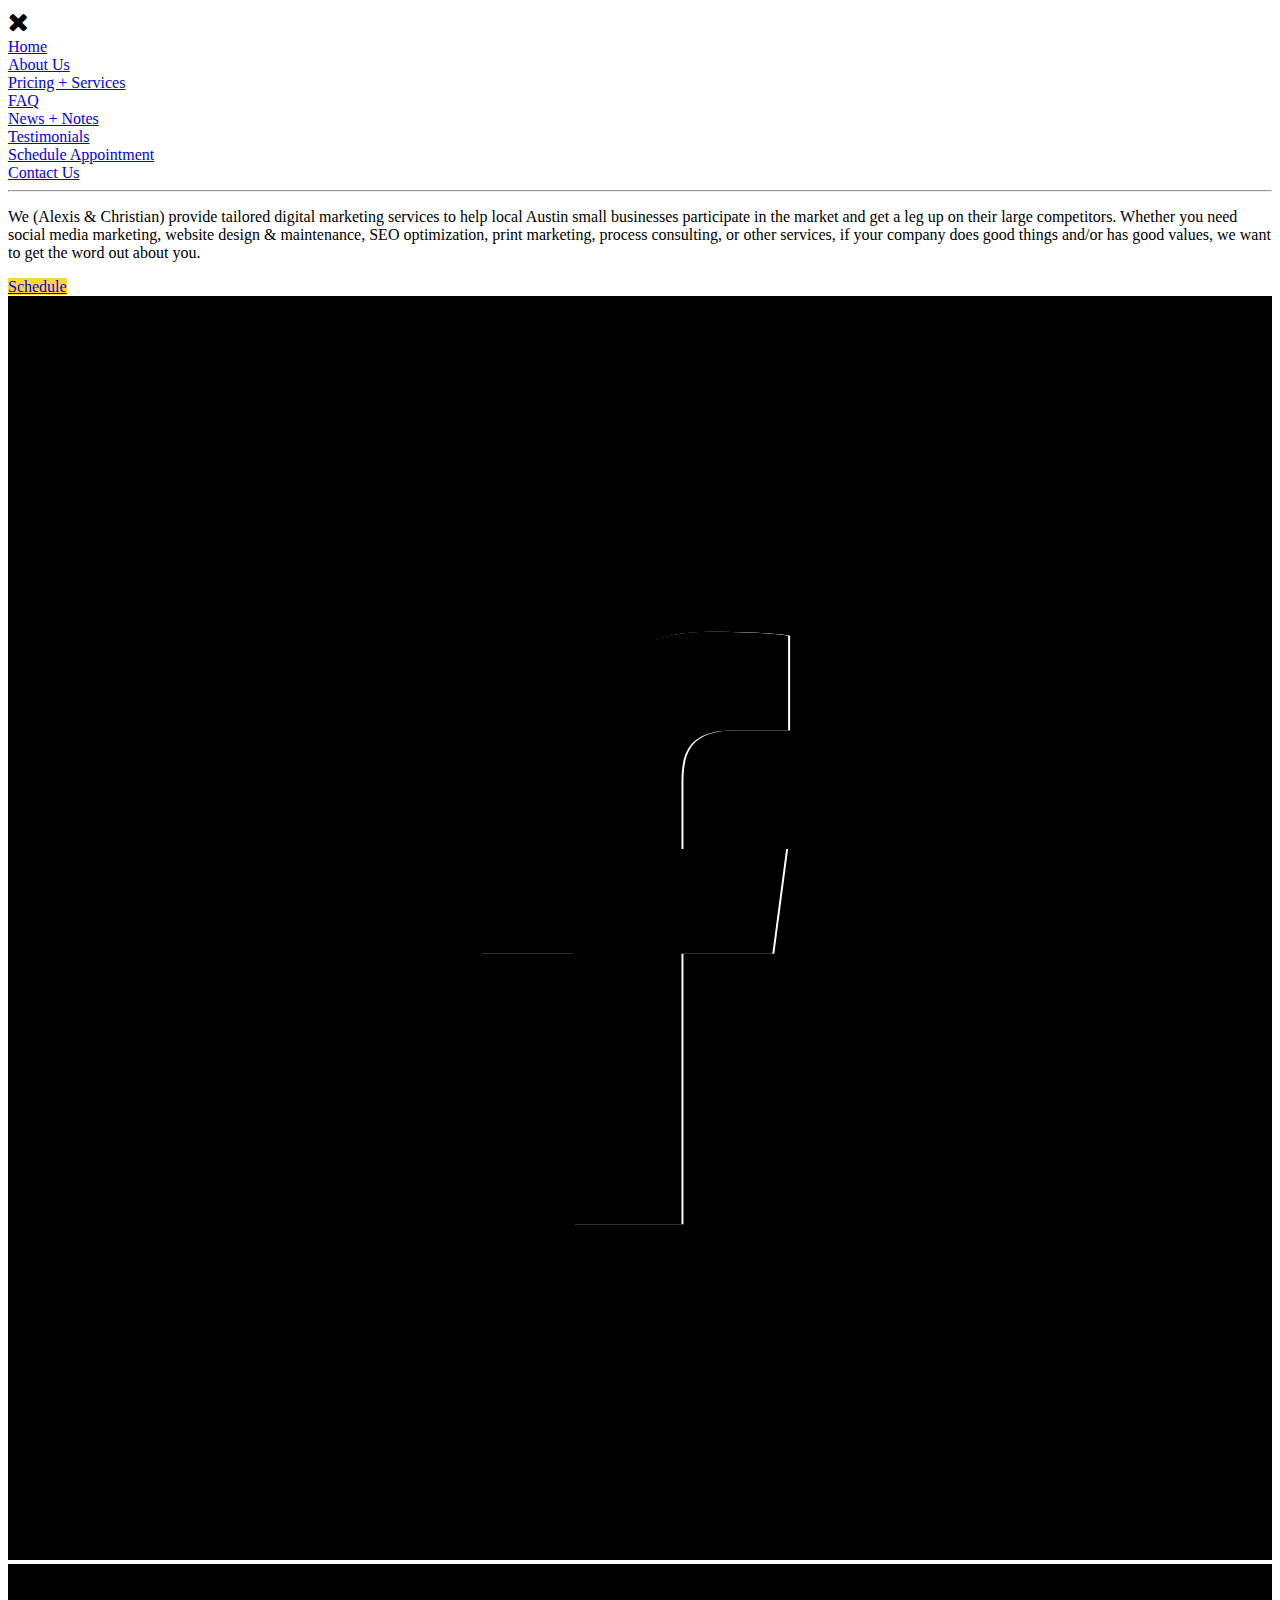
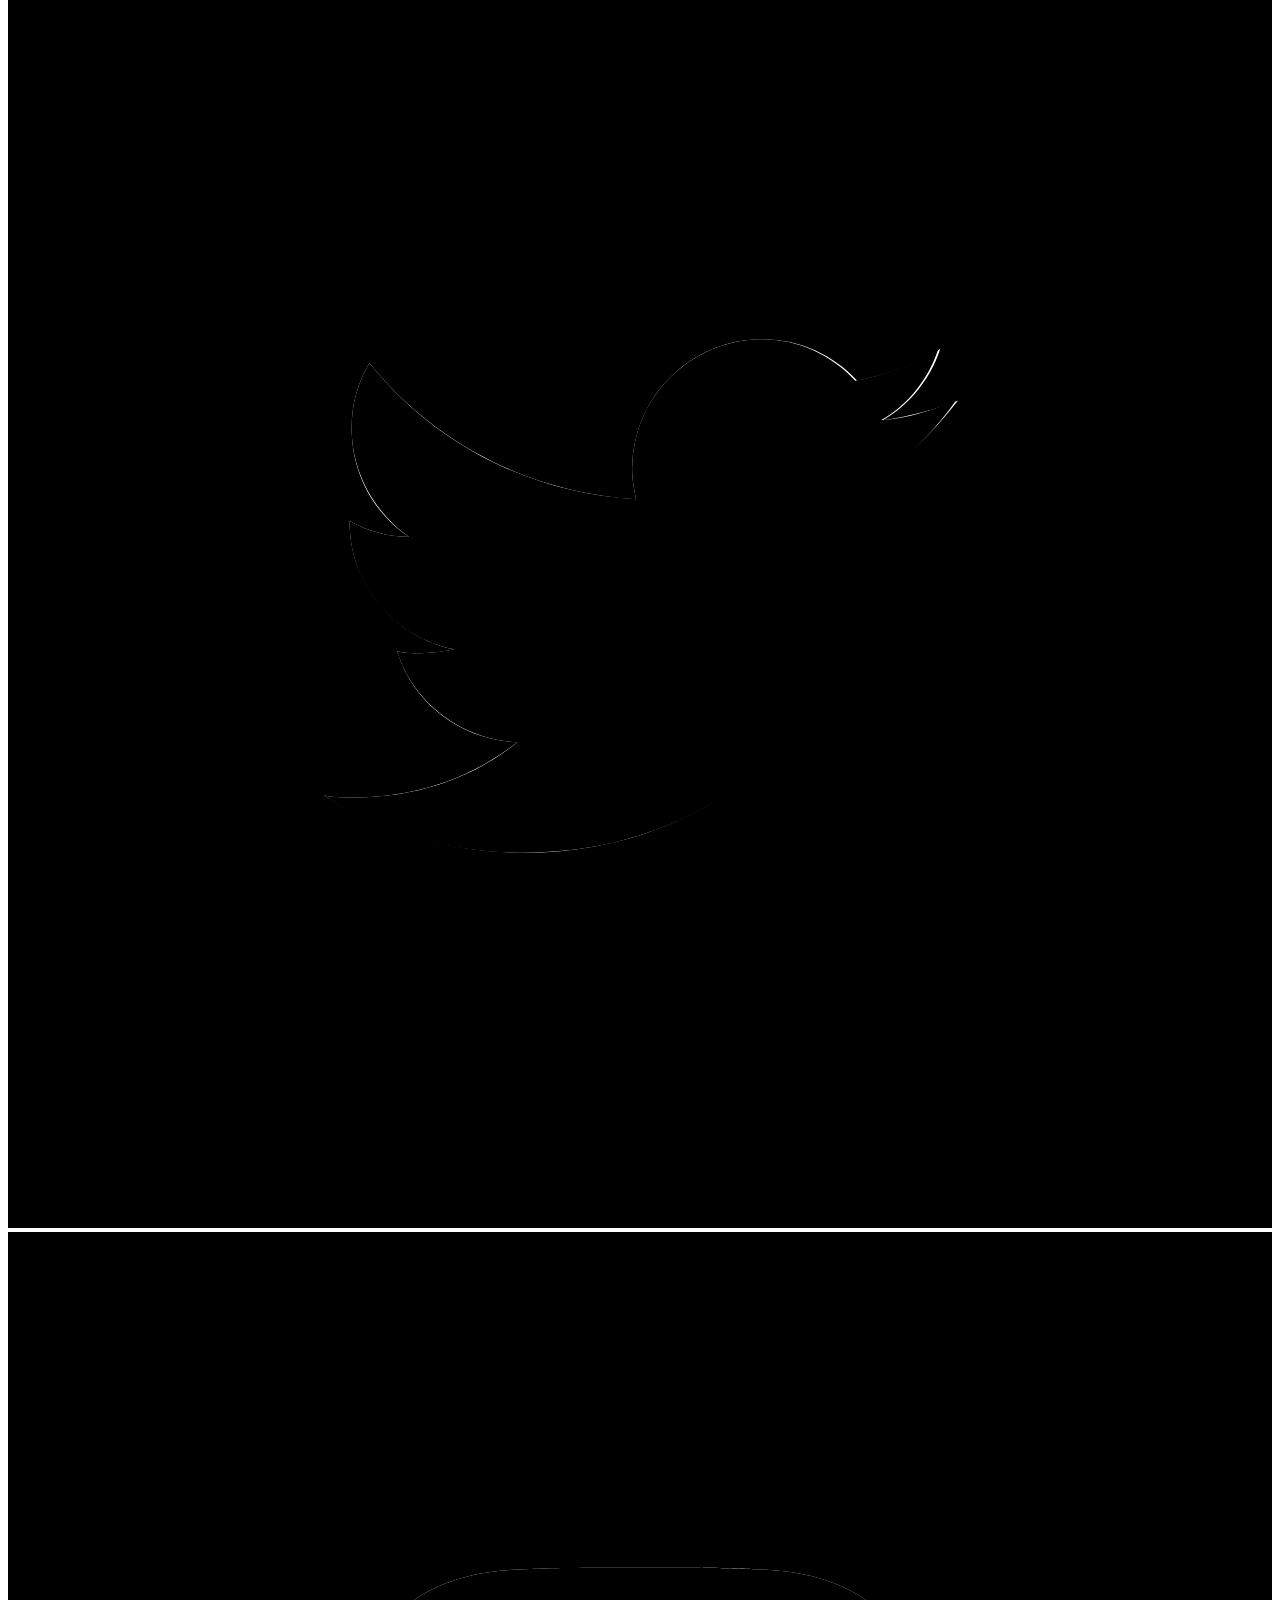
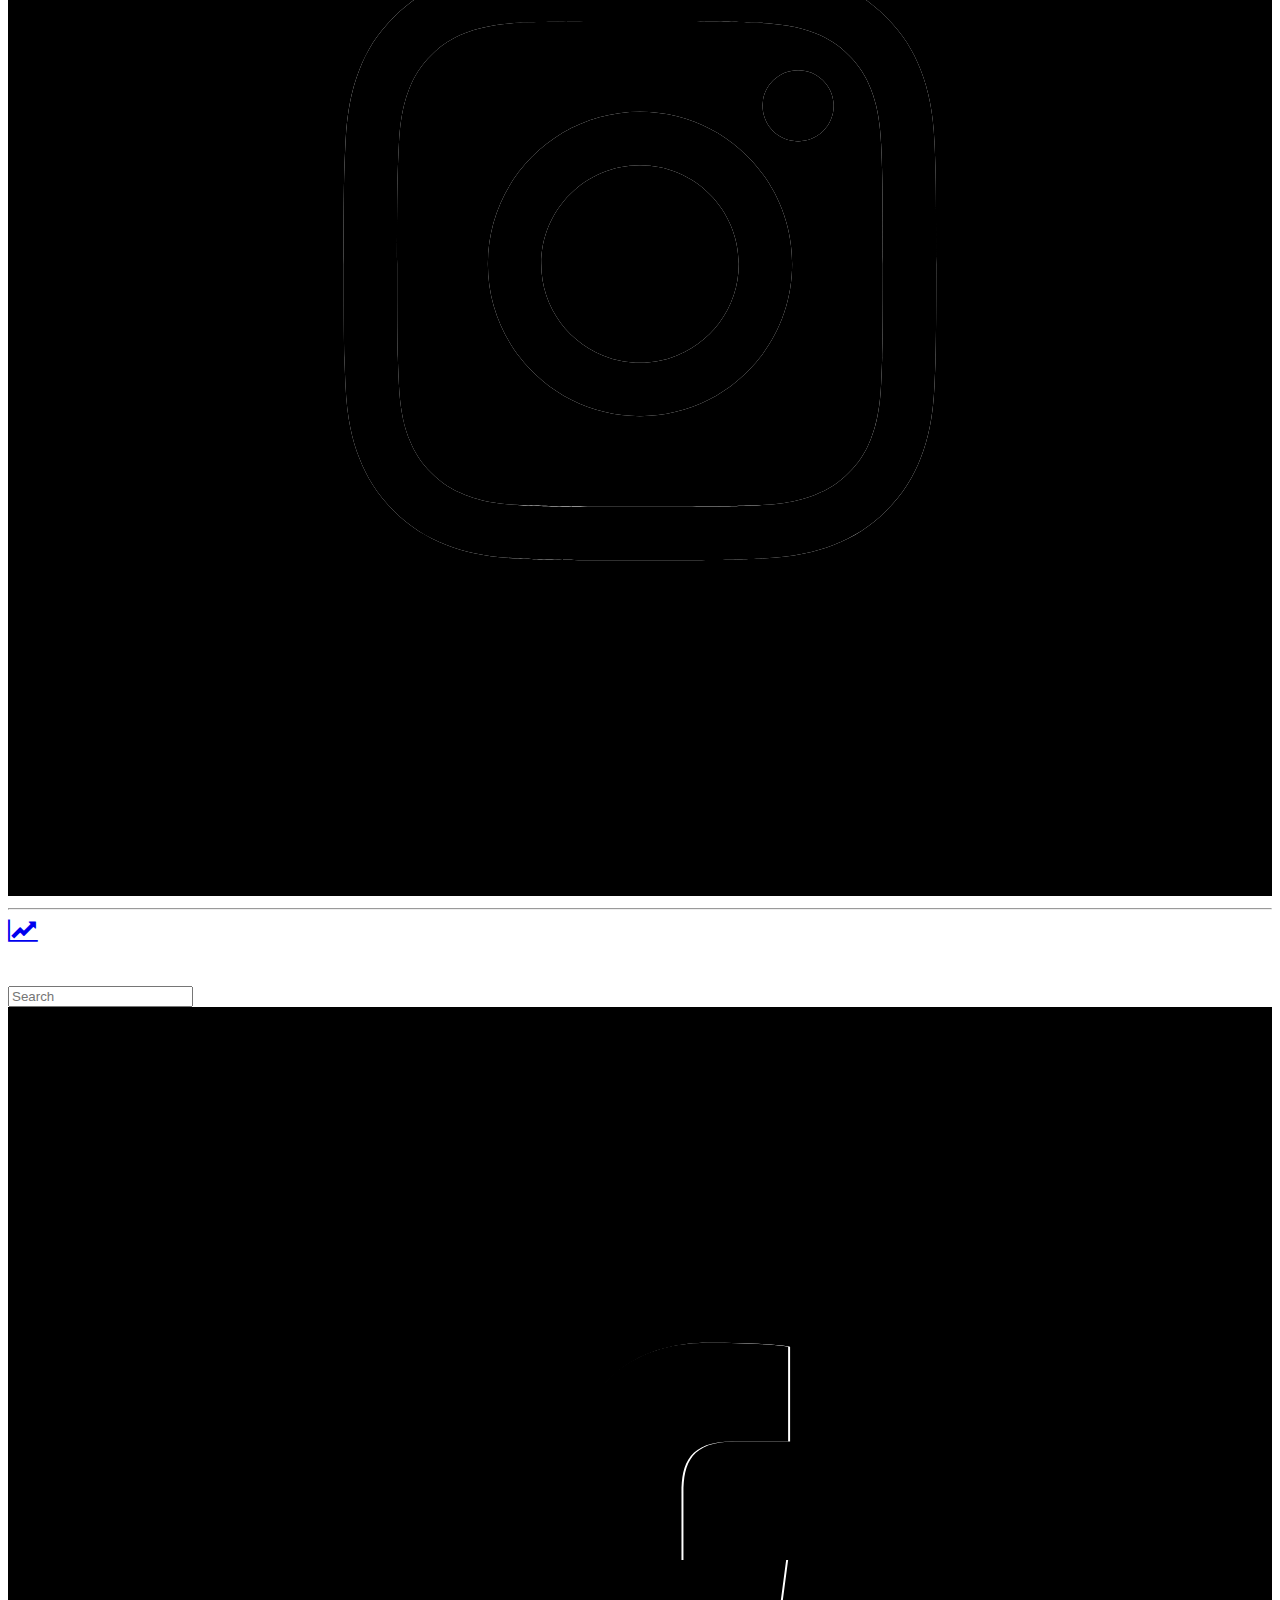
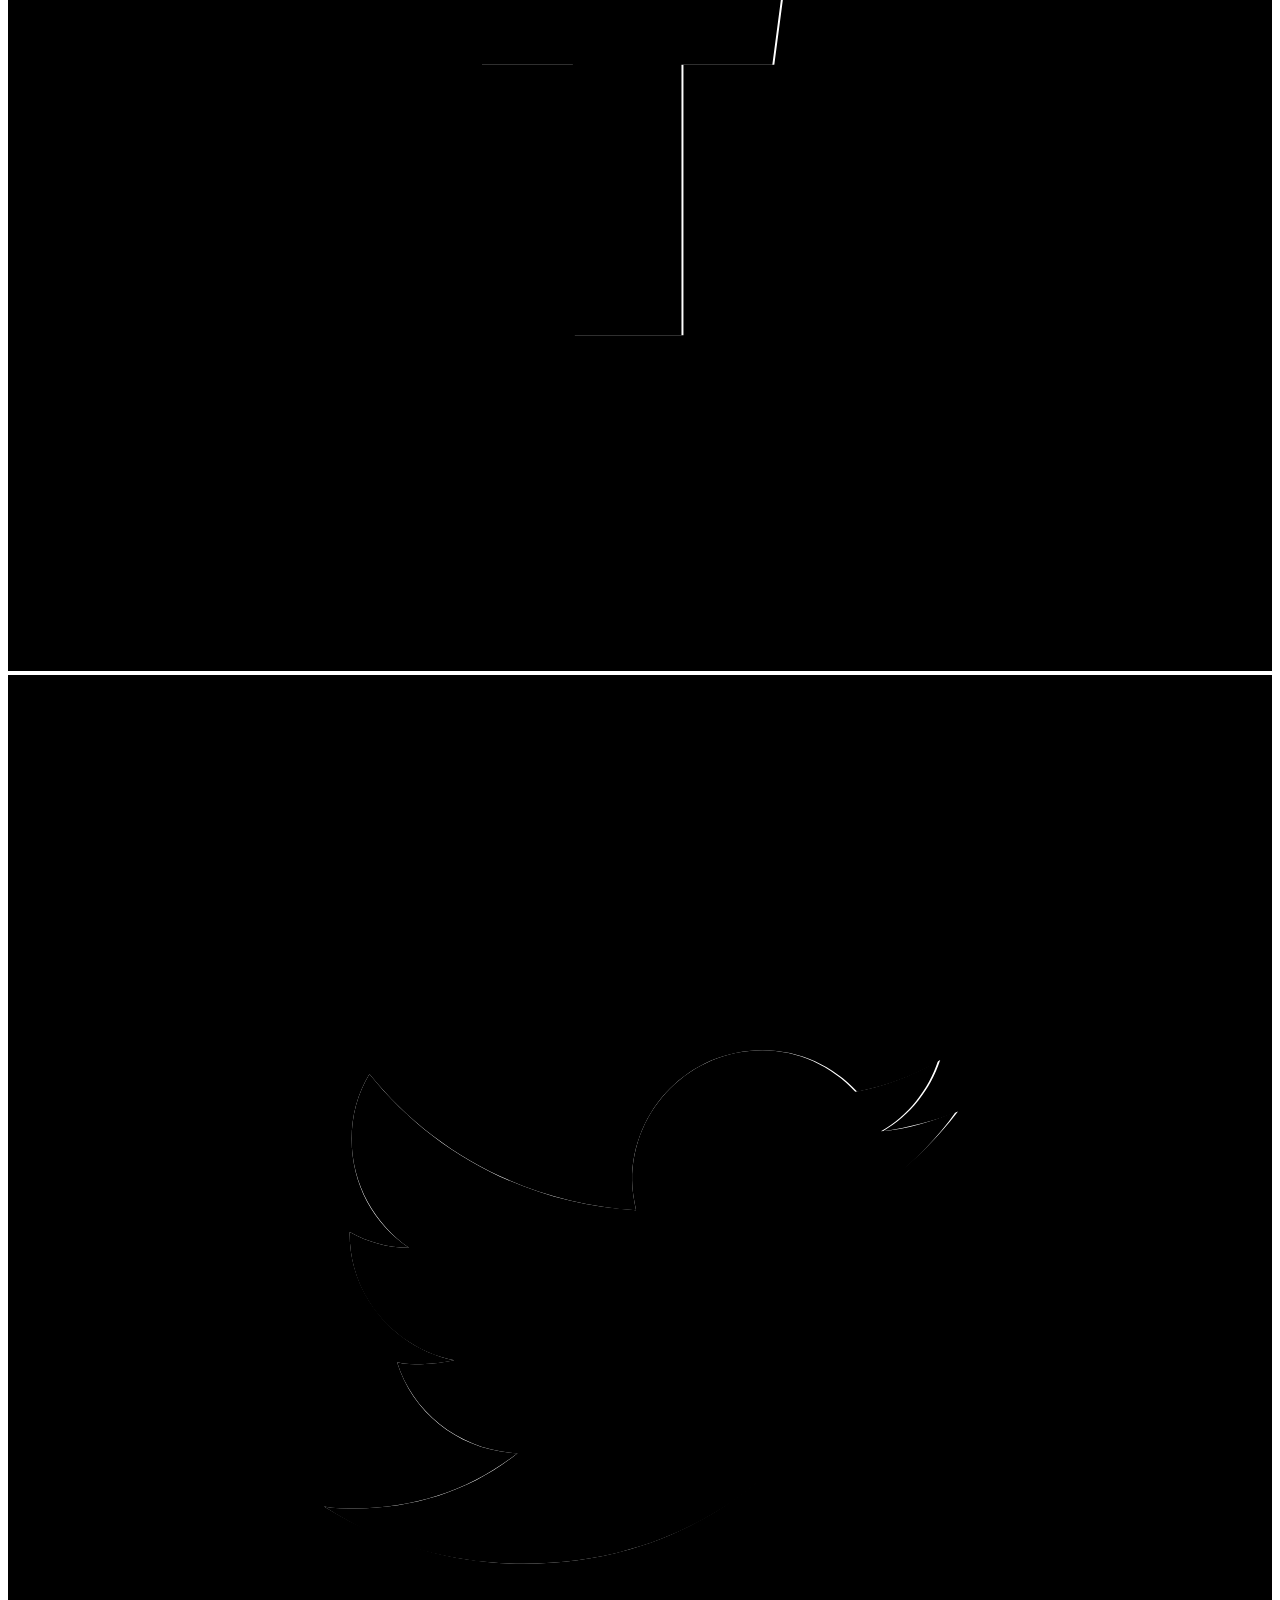
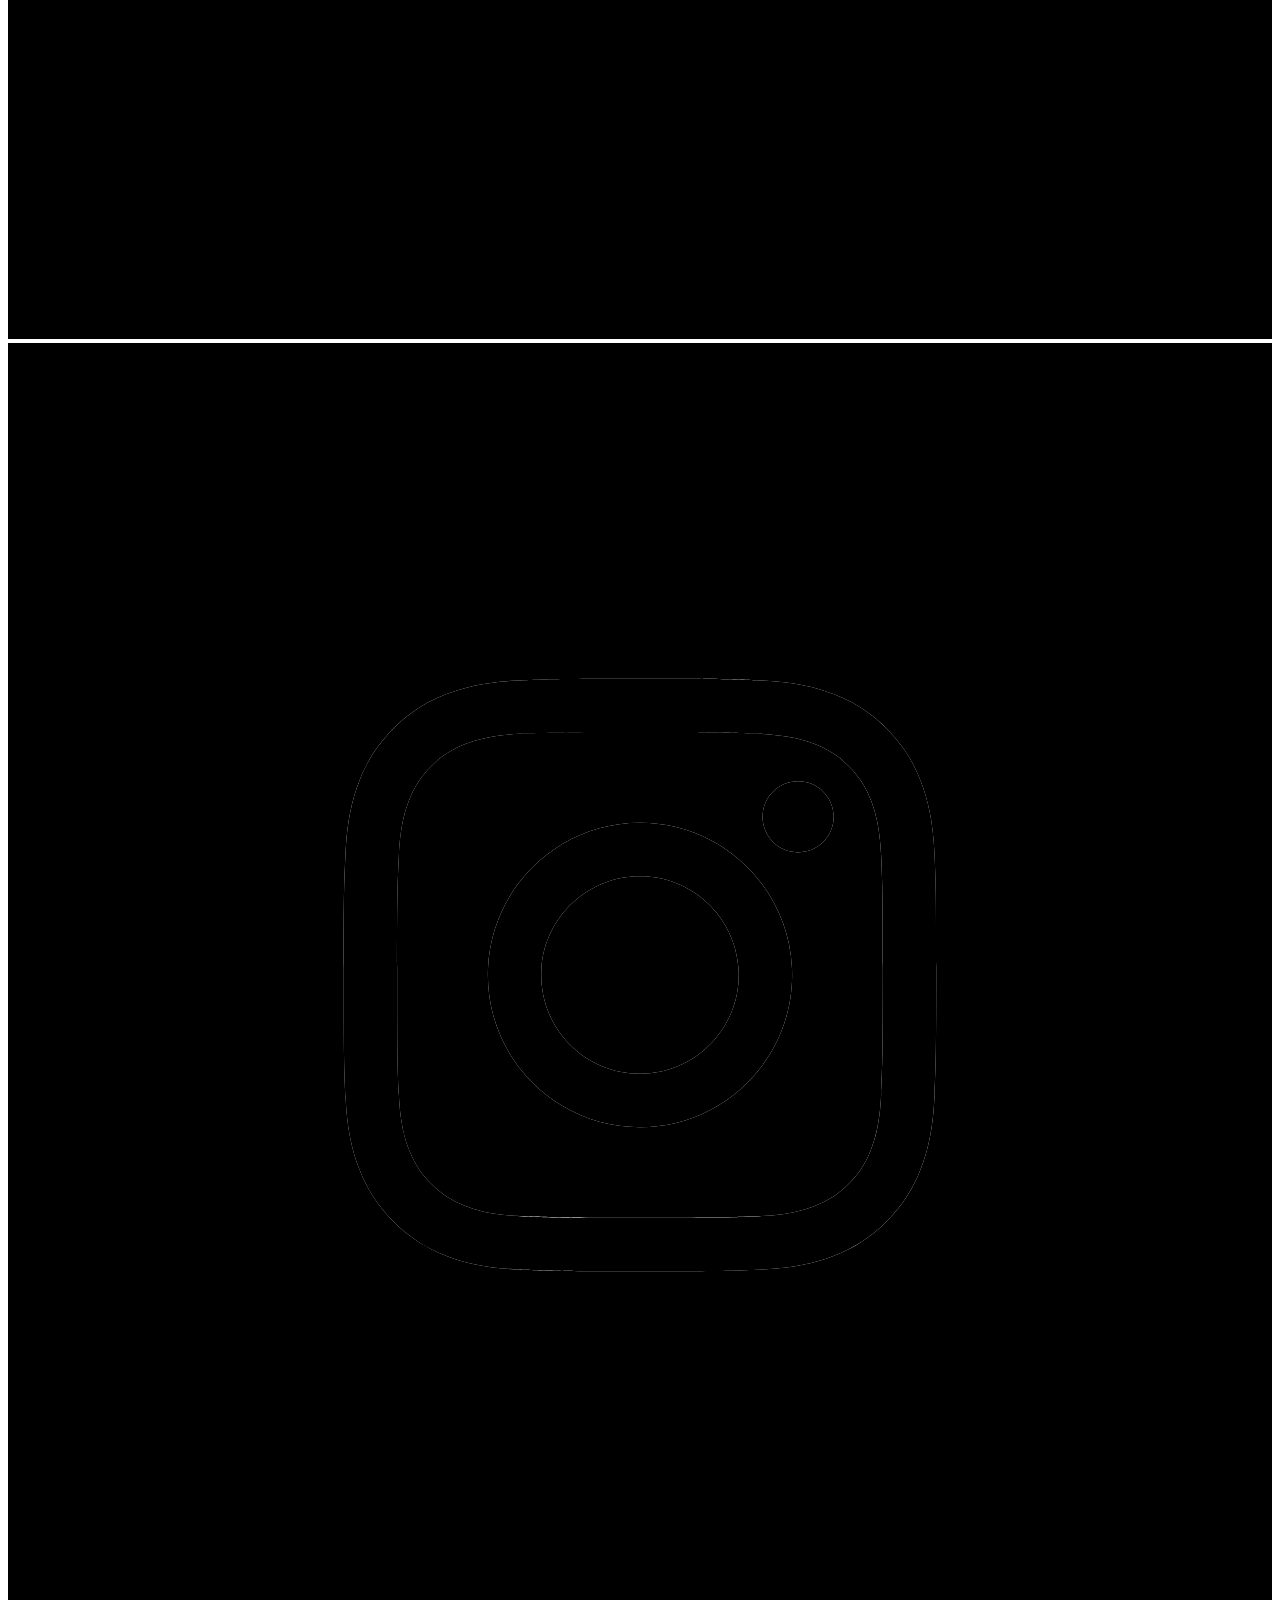
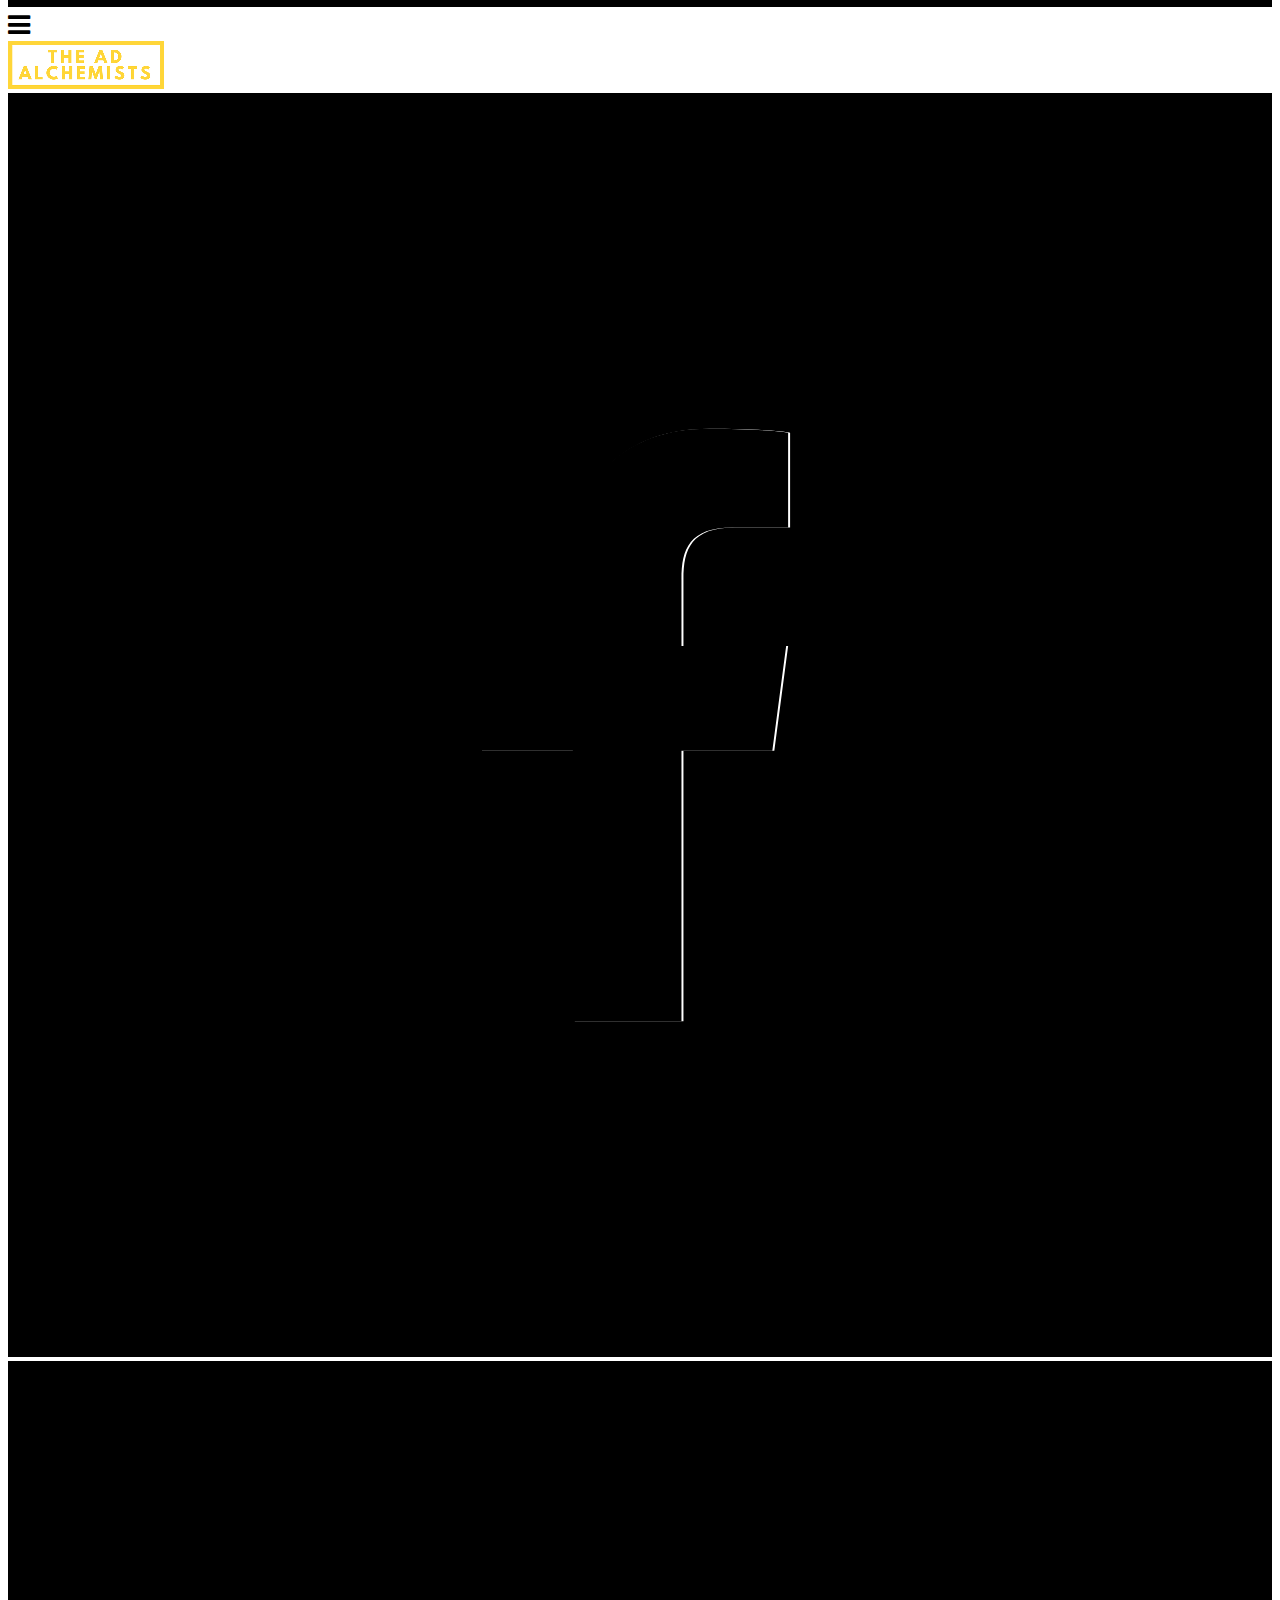
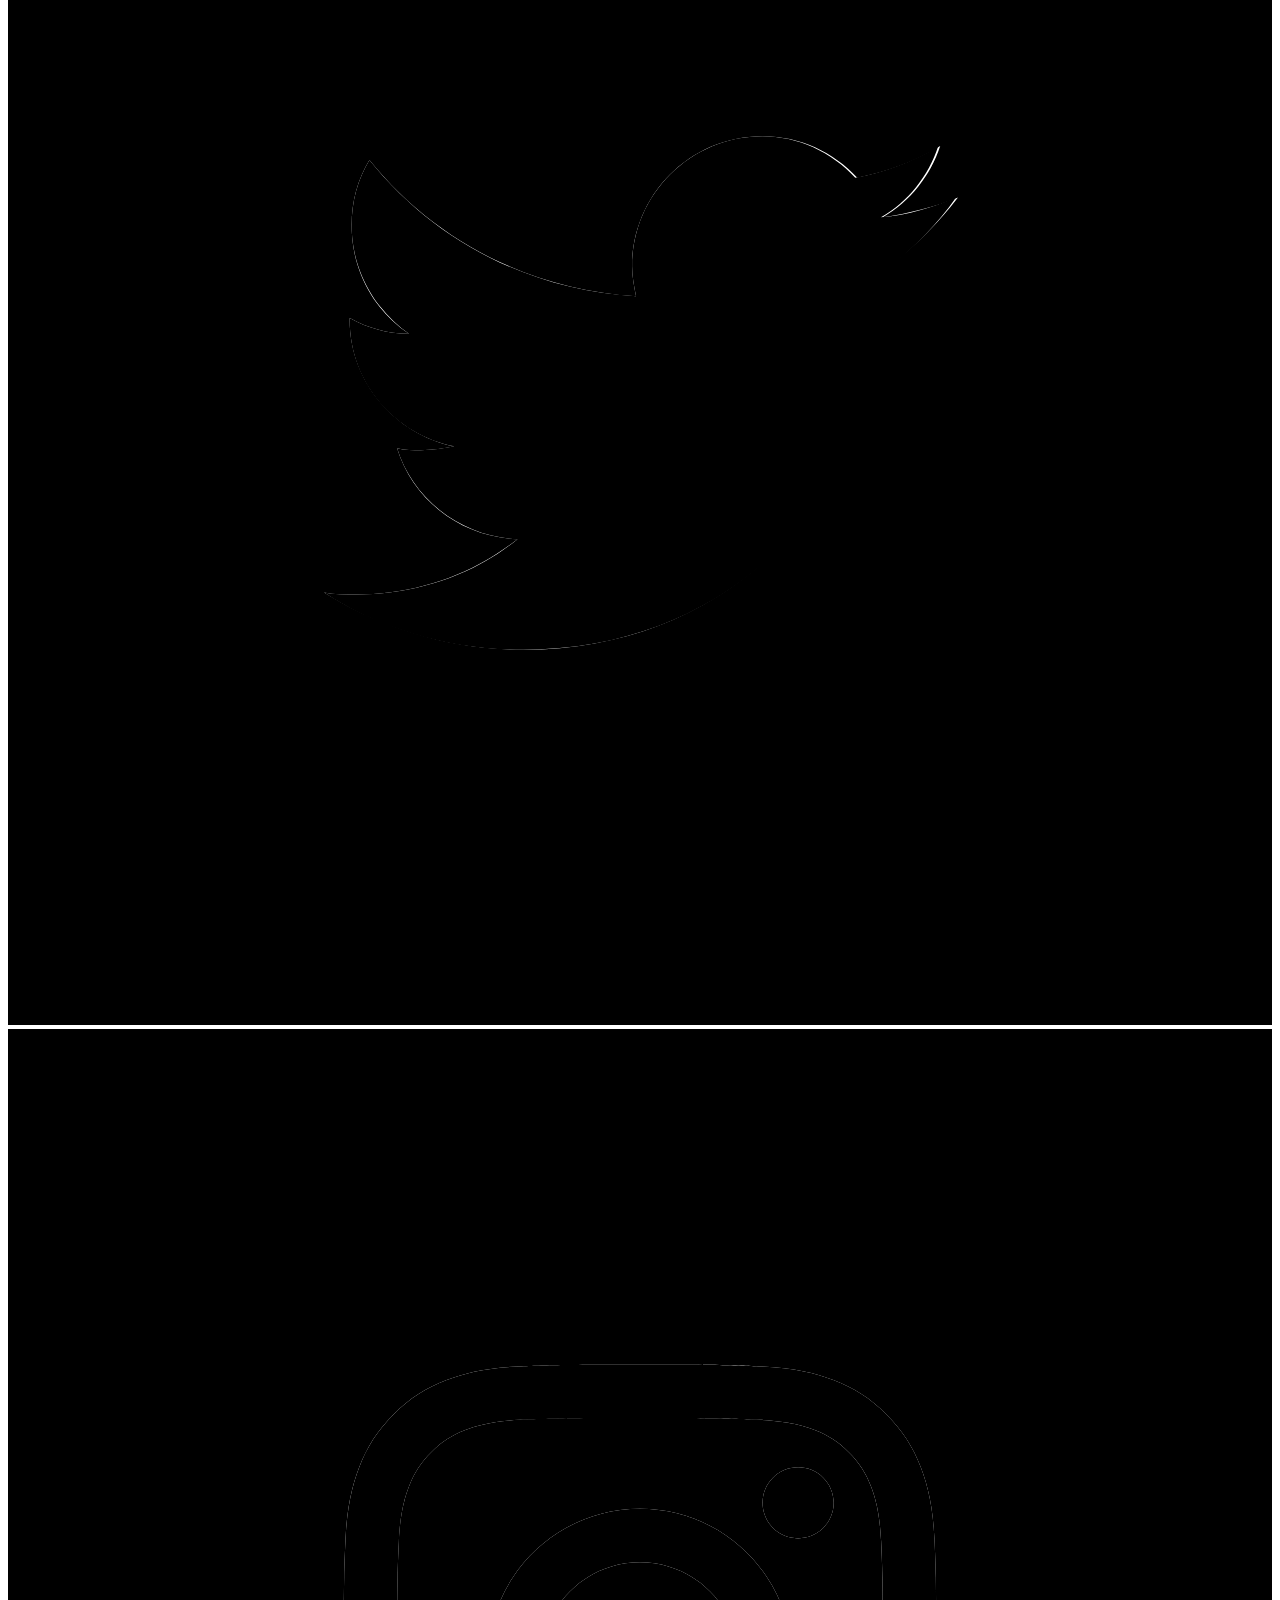
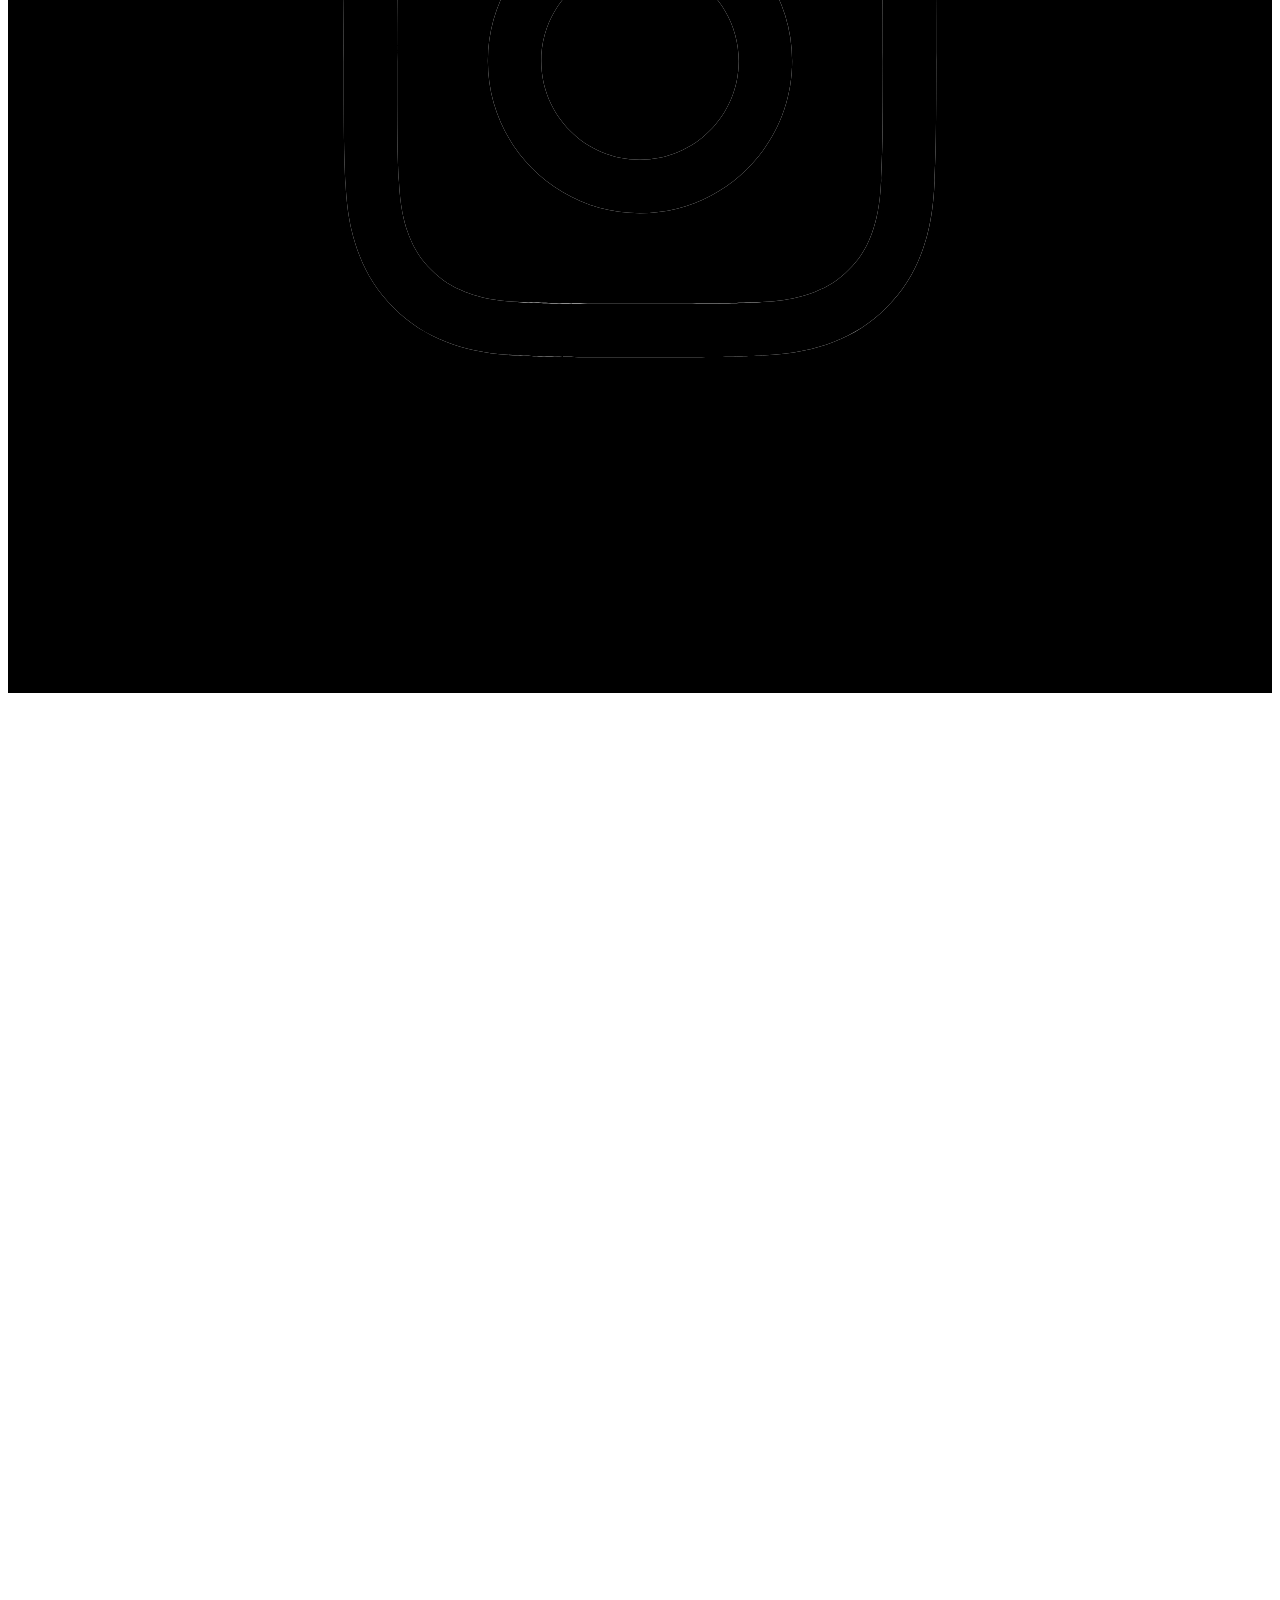
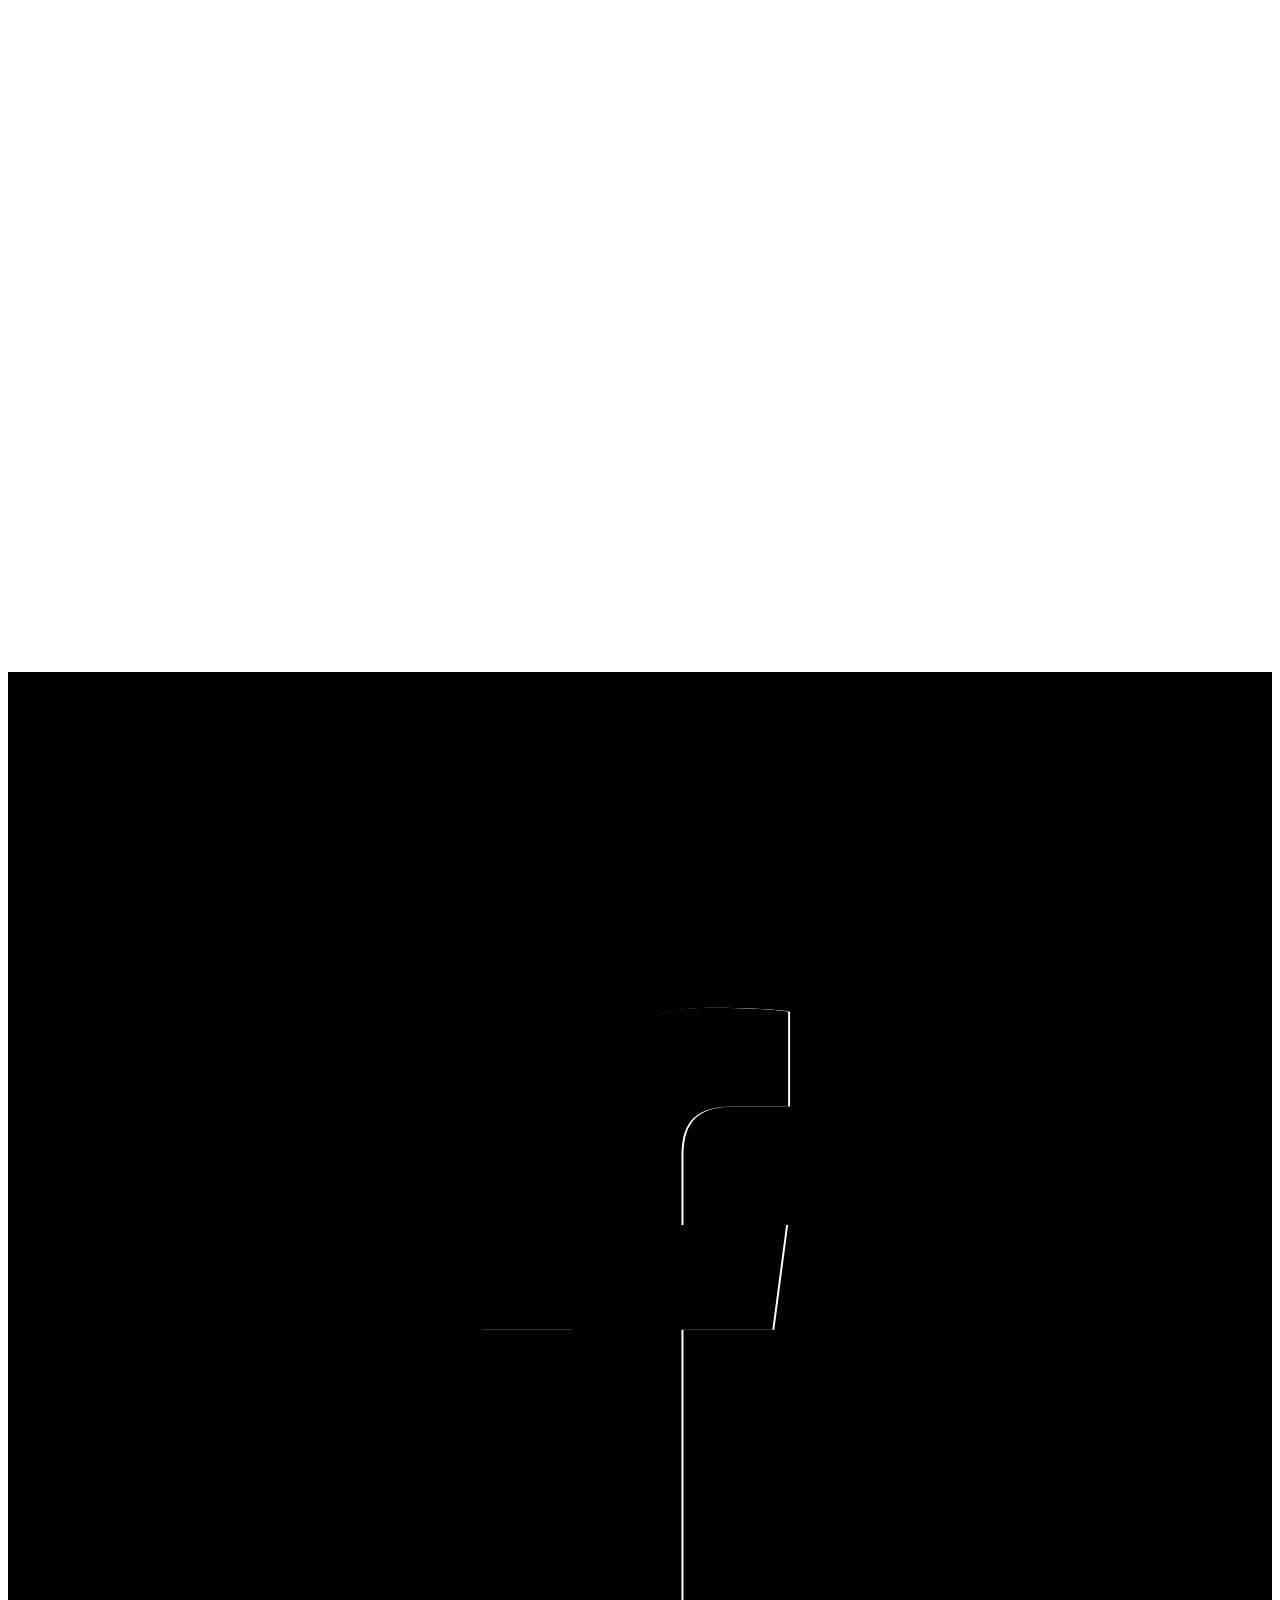
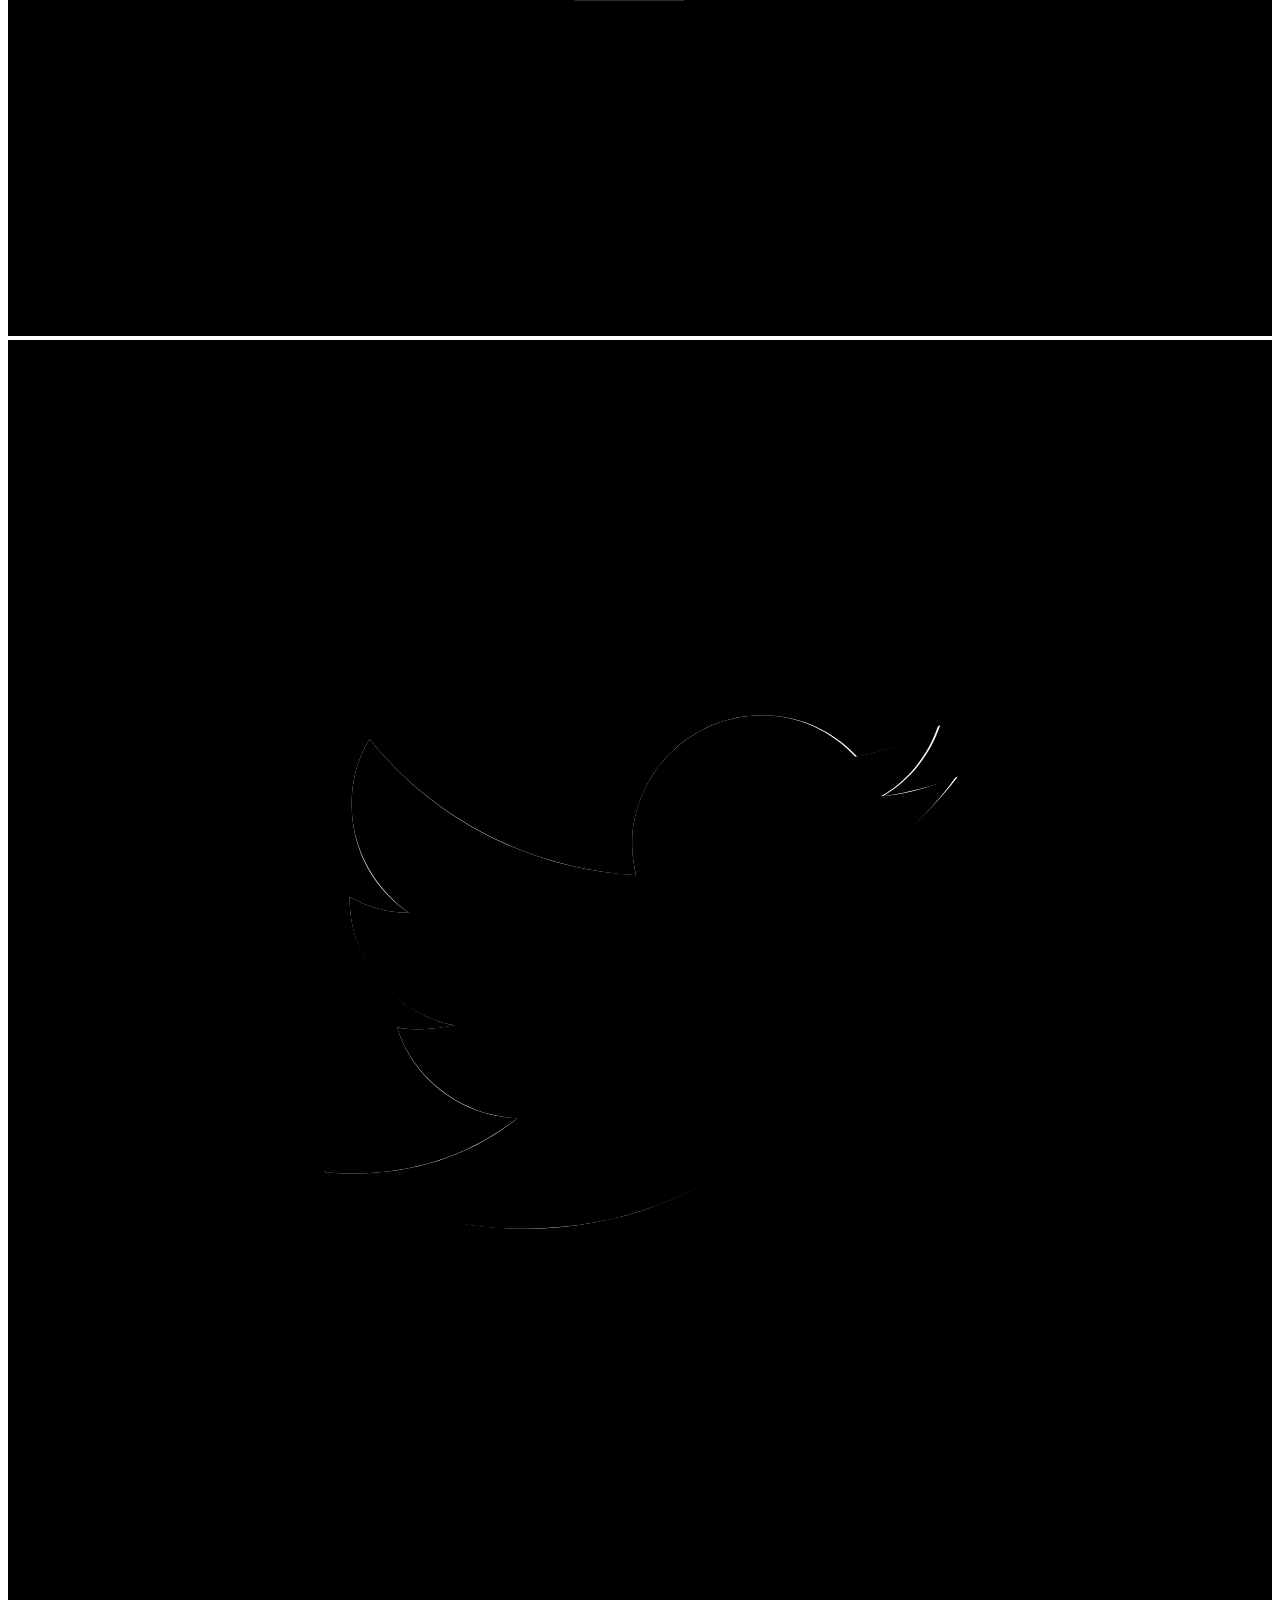
==== commit af7f7925: "Added font awesome icon for closing side menu" ====
--- a/index.html
+++ b/index.html
@@ -2,30 +2,30 @@
 <html xmlns:og="http://opengraphprotocol.org/schema/" xmlns:fb="http://www.facebook.com/2008/fbml" xmlns:website="http://ogp.me/ns/website" lang="en-US" itemscope itemtype="http://schema.org/WebPage" class="touch-styles">
 
 <head>
+    <meta charset="utf-8" />
+    <title>The Ad Alchemists</title>
     <meta http-equiv="X-UA-Compatible" content="IE=edge,chrome=1">
     <meta name="viewport" content="width=device-width, initial-scale=1">
     <base href="">
-    <meta charset="utf-8" />
-    <title>The Ad Alchemists</title>
     <link rel="shortcut icon" type="image/x-icon" href="/favicon.ico" />
     <link rel="canonical" href="http://www.theadalchemists.com/" />
-    <meta property="og:site_name" content="Ready" />
+    <meta property="og:site_name" content="The Ad Alchemists" />
     <meta property="og:title" content="Home" />
     <meta property="og:url" content="http://www.theadalchemists.com/" />
     <meta property="og:type" content="website" />
-    <meta property="og:image" content="http://static1.squarespace.com/static/573cc03cc2ea51f428cb5dd6/t/591e15255016e103c188b16f/1495143718027/ready-logo.png?format=1000w" />
+    <meta property="og:image" content="./assets/images/TAA-logo-resized.png" />
     <meta property="og:image:width" content="114" />
     <meta property="og:image:height" content="48" />
     <meta itemprop="name" content="Home" />
-    <meta itemprop="url" content="https://ready-demo.squarespace.com/" />
+    <meta itemprop="url" content="http://www.theadalchemists.com/" />
     <meta itemprop="thumbnailUrl" content="http://static1.squarespace.com/static/573cc03cc2ea51f428cb5dd6/t/591e15255016e103c188b16f/1495143718027/ready-logo.png?format=1000w" />
     <link rel="image_src" href="http://static1.squarespace.com/static/573cc03cc2ea51f428cb5dd6/t/591e15255016e103c188b16f/1495143718027/ready-logo.png?format=1000w" />
     <meta itemprop="image" content="http://static1.squarespace.com/static/573cc03cc2ea51f428cb5dd6/t/591e15255016e103c188b16f/1495143718027/ready-logo.png?format=1000w" />
     <meta name="twitter:title" content="Home" />
-    <meta name="twitter:image" content="http://static1.squarespace.com/static/573cc03cc2ea51f428cb5dd6/t/591e15255016e103c188b16f/1495143718027/ready-logo.png?format=1000w" />
-    <meta name="twitter:url" content="https://ready-demo.squarespace.com/" />
+    <meta name="twitter:image" content="./assets/images/TAA-logo-resized.png" />
+    <meta name="twitter:url" content="http://www.theadalchemists.com/" />
     <meta name="twitter:card" content="summary" />
-    <meta name="description" content="Vivid headlines and bright pops of color promote your services." />
+    <meta name="description" content="Honest, tailored marketing for ATX small businesses." />
     <script type="text/javascript" src="//use.typekit.net/ik/[base64].js"></script>
     <script type="text/javascript">
         try {
@@ -407,6 +407,7 @@
         })();
     </script>
     <link rel="stylesheet" href="https://maxcdn.bootstrapcdn.com/font-awesome/4.4.0/css/font-awesome.min.css">
+    <link href="https://fonts.googleapis.com/css?family=Alegreya:400,400i,700" rel="stylesheet">
 </head>
 
 <body id="collection-58178adec534a576aa3f95c1" class="tweak-header-background-color-on tweak-main-blocks-full-bleed  tweak-ui-icon-weight-medium tweak-navigation-link-spacing-medium tweak-hide-right-nav-column tweak-site-branding-borders-none tweak-show-site-tagline tweak-site-branding-layout-inline tweak-show-search-in-header tweak-show-social-in-header tweak-quote-block-alignment-center tweak-blog-list-grid-alignment-top tweak-blog-list-max-width-wide  tweak-crop-images-none   tweak-show-excerpt-on-blog-list   tweak-blog-text-alignment-left tweak-blog-promoted-meta-categories tweak-blog-date-style-above-title tweak-blog-show-divider tweak-show-blog-item-banner-image tweak-blog-item-banner-image-width-normal tweak-show-blog-item-sidebar tweak-show-blog-item-author-profile-in-sidebar  tweak-template-social-icon-style-regular  hide-album-share-link   event-thumbnails event-thumbnail-size-32-standard event-date-label  event-list-show-cats event-list-date event-list-time event-list-address     event-excerpts  event-item-back-link    gallery-design-slideshow aspect-ratio-auto lightbox-style-dark gallery-navigation-bullets gallery-info-overlay-show-on-hover gallery-aspect-ratio-32-standard gallery-arrow-style-no-background gallery-transitions-fade gallery-show-arrows gallery-auto-crop   tweak-product-list-image-aspect-ratio-11-square tweak-product-list-item-hover-behavior-show-alternate-image tweak-product-list-meta-position-overlay tweak-product-list-mobile-meta-position-under tweak-product-list-meta-alignment-under-left tweak-product-list-meta-alignment-overlay-center-center tweak-product-list-show-title tweak-product-list-show-price tweak-product-list-filter-display-hide tweak-product-list-filter-alignment-left tweak-product-item-nav-show-breadcrumb-and-pagination tweak-product-item-nav-pagination-style-previousnext tweak-product-item-nav-breadcrumb-alignment-left tweak-product-item-nav-pagination-alignment-split tweak-product-item-gallery-position-left tweak-product-item-gallery-design-slideshow tweak-product-item-gallery-aspect-ratio-11-square tweak-product-item-gallery-thumbnail-alignment-left tweak-product-item-details-alignment-left tweak-product-item-details-show-title tweak-product-item-details-show-price tweak-product-item-details-show-excerpt tweak-product-item-details-excerpt-position-below-price tweak-product-item-details-show-share-buttons tweak-product-item-details-show-variants tweak-product-item-details-show-quantity tweak-product-item-details-options-style-square tweak-product-item-details-show-add-to-cart-button tweak-product-item-details-add-to-cart-button-style-solid tweak-product-item-details-add-to-cart-button-shape-square tweak-product-item-details-add-to-cart-button-padding-medium tweak-product-item-image-zoom-enabled tweak-product-item-image-zoom-behavior-click tweak-product-item-lightbox-enabled tweak-product-badge-style-circle tweak-product-badge-position-top-right tweak-product-badge-inset-floating newsletter-style-dark hide-opentable-icons opentable-style-dark small-button-style-raised small-button-shape-rounded medium-button-style-raised medium-button-shape-rounded large-button-style-outline large-button-shape-rounded image-block-poster-text-alignment-center image-block-card-dynamic-font-sizing image-block-card-content-position-center image-block-card-text-alignment-left image-block-overlap-dynamic-font-sizing image-block-overlap-content-position-center image-block-overlap-text-alignment-left image-block-collage-dynamic-font-sizing image-block-collage-content-position-center image-block-collage-text-alignment-opposite image-block-stack-dynamic-font-sizing image-block-stack-text-alignment-left button-style-raised button-corner-style-rounded tweak-product-quick-view-button-style-floating tweak-product-quick-view-button-position-bottom tweak-product-quick-view-lightbox-excerpt-display-truncate tweak-product-quick-view-lightbox-show-arrows tweak-product-quick-view-lightbox-show-close-button tweak-product-quick-view-lightbox-controls-weight-light tweak-share-buttons-style-solid tweak-share-buttons-icons-show tweak-share-buttons-labels-show native-currency-code-usd collection-58178adec534a576aa3f95c1 collection-type-page collection-layout-default homepage mobile-style-available" data-controller="SyncHeader, AddScrollingClass, HeaderScroll, BodyMinHeight">
@@ -414,10 +415,8 @@
 
     </div>
     <div class="nav-close-toggle-wrapper" id="navCloseToggleWrapper">
-        <a class="nav-toggle-close-label responsive-position--left" id="navCloseToggle" data-controller="NavToggle">
-            <svg class="Icon Icon--close close-icon" viewBox="0 0 18 18">
-                <use xlink:href="/assets/ui-icons.svg#close-icon-line"></use>
-            </svg>
+        <a class="nav-toggle-close-label responsive-position--left" id="navCloseToggle" data-controller="NavToggle" style="font-size:26px;">
+            <i class="fa fa-times" aria-hidden="true"></i>
         </a>
     </div>
     <div id="sideTrayWrapper" class="sidetray-wrapper">
@@ -743,7 +742,7 @@
 
                                     <div class="intrinsic" style="max-width:2500.0px;">
 
-                                        <div style="padding-bottom:49.707603454589844%;" class="image-block-wrapper   has-aspect-ratio" data-description="">
+                                        <div style="padding-bottom:48.707603454589844%;" class="image-block-wrapper   has-aspect-ratio" data-description="">
                                             <noscript><img src="./assets/images/company-name-photo.jpg" /></noscript><img class="thumb-image" src="./assets/images/company-name-photo.jpg" data-image-dimensions="2500x1667" data-image-focal-point="0.5,0.5" data-load="false" data-type="image" />
                                         </div>
 
